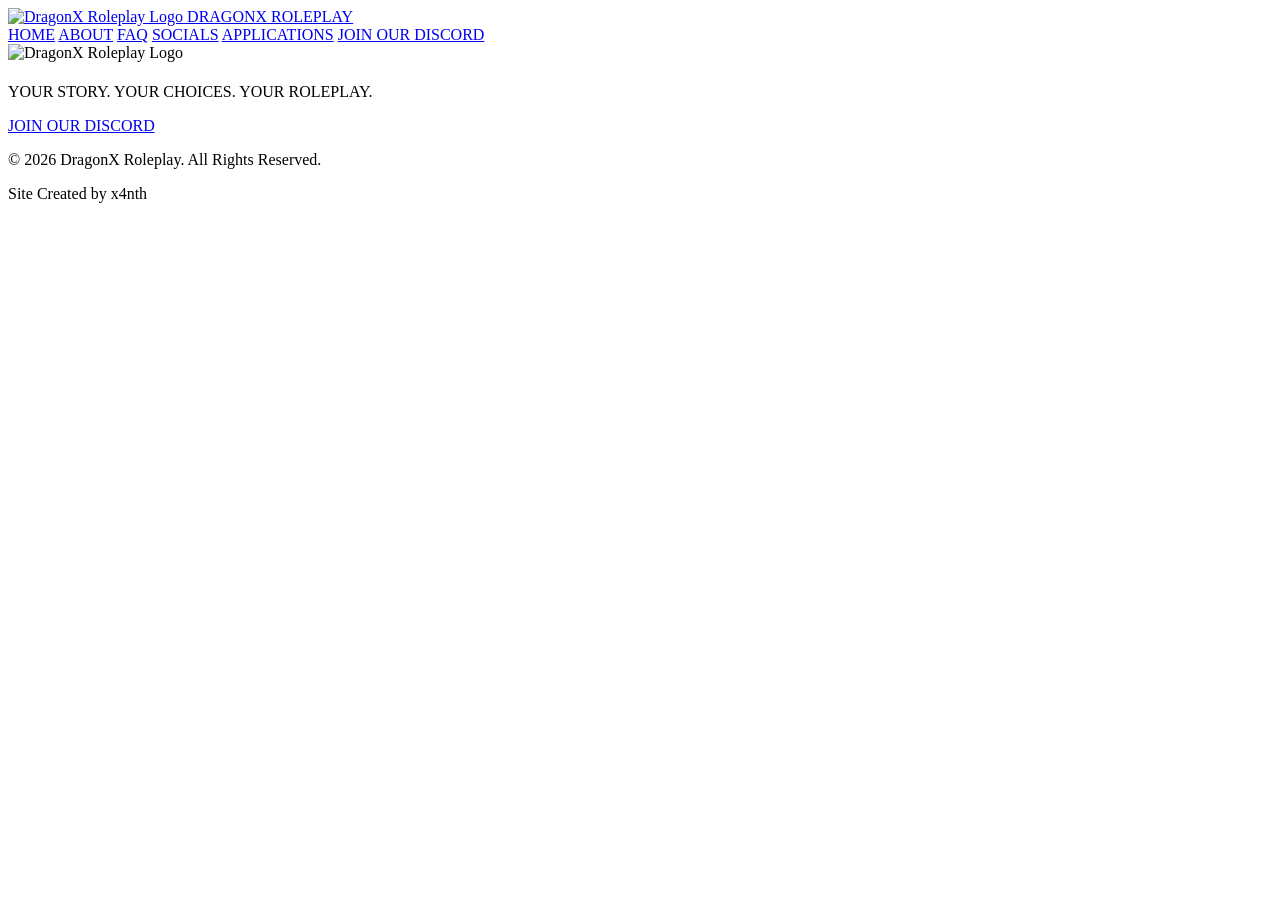
==== index.html @ 4330edc1 "Create index.html" ====
<!DOCTYPE html>
<html lang="en">
<head>
    <meta charset="UTF-8">
    <meta name="viewport" content="width=device-width, initial-scale=1.0">

    <title>DragonX Roleplay</title>

    <link rel="stylesheet" href="style.css">
</head>

<body>

    <!-- ================= NAVBAR ================= -->
    <header class="navbar">

        <div class="nav-left">
            <a href="index.html" class="brand">
                <img src="DragonX_main_logo(1).png" alt="DragonX Roleplay Logo">
                <span>DRAGONX ROLEPLAY</span>
            </a>
        </div>

        <nav class="nav-links">
            <a href="index.html" class="active">HOME</a>
            <a href="about.html">ABOUT</a>
            <a href="faq.html">FAQ</a>
            <a href="socials.html">SOCIALS</a>
            <a href="applications.html">APPLICATIONS</a>

            <a
                href="https://discord.gg/KAFXZauzkg"
                target="_blank"
                rel="noopener noreferrer"
                class="discord-nav"
            >
                JOIN OUR DISCORD
            </a>
        </nav>

    </header>


    <!-- ================= HOME ================= -->
    <main class="home">

        <div class="home-content">

            <!-- DragonX Logo -->
            <img
                src="DragonX_main_logo(1).png"
                alt="DragonX Roleplay Logo"
                class="home-logo"
            >

            <!-- Animated Welcome -->
            <h1 class="welcome-text">
                <span id="welcomeText"></span>
            </h1>

            <p class="home-description">
                YOUR STORY. YOUR CHOICES. YOUR ROLEPLAY.
            </p>

            <!-- Discord Button -->
            <a
                href="https://discord.gg/KAFXZauzkg"
                target="_blank"
                rel="noopener noreferrer"
                class="discord-button"
            >
                <span>JOIN OUR DISCORD</span>
            </a>

        </div>

    </main>


    <!-- ================= FOOTER ================= -->
    <footer class="footer">
        <p>© 2026 DragonX Roleplay. All Rights Reserved.</p>
        <p>Site Created by x4nth</p>
    </footer>


    <!-- ================= JAVASCRIPT ================= -->
    <script src="script.js"></script>

</body>
</html>
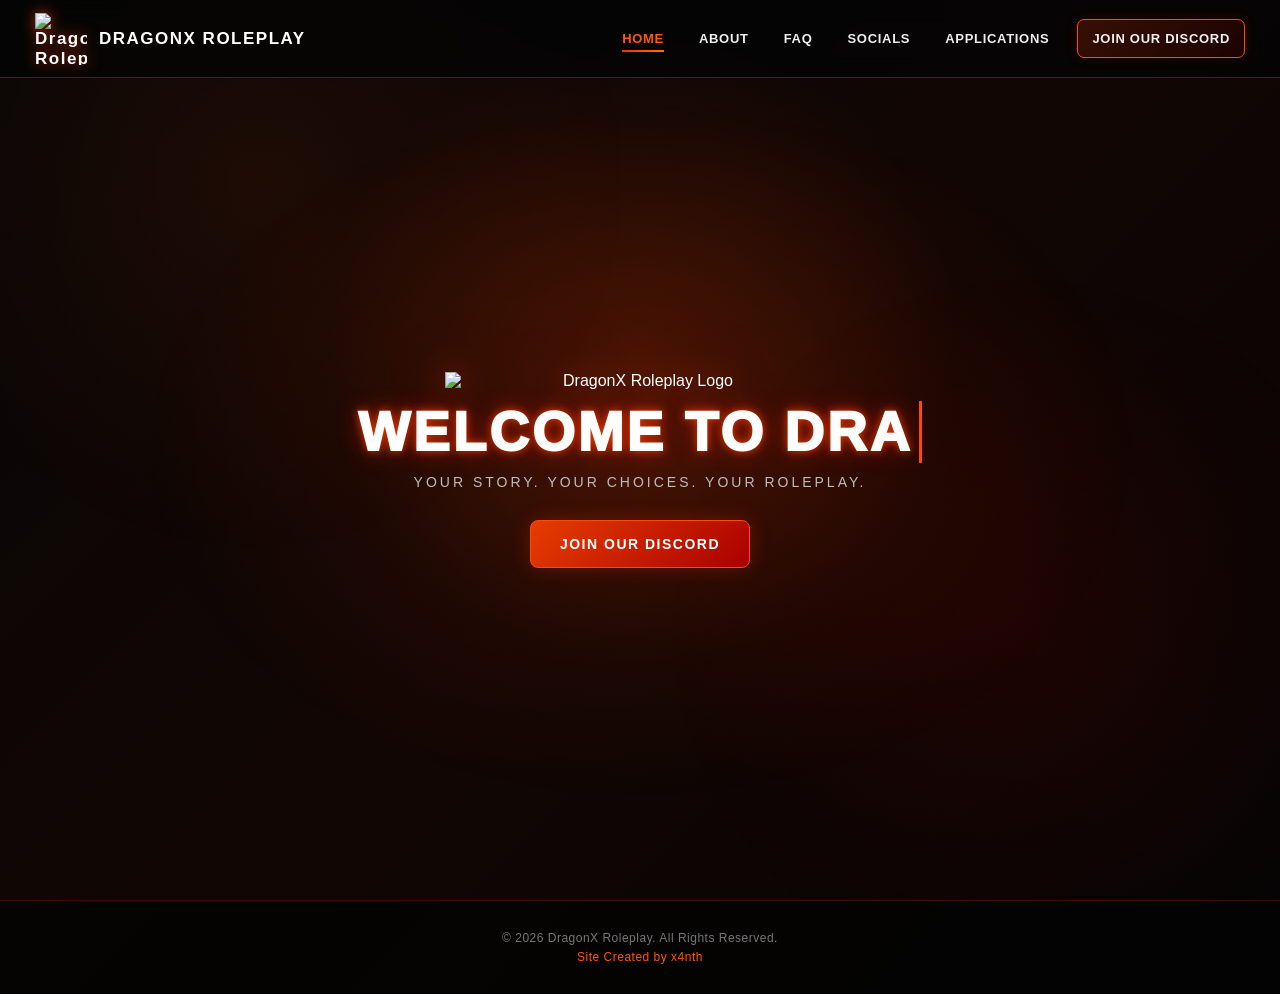
==== commit d62eb783: "Update index.html" ====
--- a/index.html
+++ b/index.html
@@ -12,21 +12,42 @@
 <body>
 
     <!-- ================= NAVBAR ================= -->
+
     <header class="navbar">
 
-        <div class="nav-left">
-            <a href="index.html" class="brand">
-                <img src="DragonX_main_logo(1).png" alt="DragonX Roleplay Logo">
-                <span>DRAGONX ROLEPLAY</span>
-            </a>
-        </div>
+        <a href="index.html" class="brand">
+
+            <img
+                src="dragonx-logo.png"
+                alt="DragonX Roleplay Logo"
+            >
+
+            <span>DRAGONX ROLEPLAY</span>
+
+        </a>
+
 
         <nav class="nav-links">
-            <a href="index.html" class="active">HOME</a>
-            <a href="about.html">ABOUT</a>
-            <a href="faq.html">FAQ</a>
-            <a href="socials.html">SOCIALS</a>
-            <a href="applications.html">APPLICATIONS</a>
+
+            <a href="index.html" class="active">
+                HOME
+            </a>
+
+            <a href="about.html">
+                ABOUT
+            </a>
+
+            <a href="faq.html">
+                FAQ
+            </a>
+
+            <a href="socials.html">
+                SOCIALS
+            </a>
+
+            <a href="applications.html">
+                APPLICATIONS
+            </a>
 
             <a
                 href="https://discord.gg/KAFXZauzkg"
@@ -36,40 +57,42 @@
             >
                 JOIN OUR DISCORD
             </a>
+
         </nav>
 
     </header>
 
 
     <!-- ================= HOME ================= -->
+
     <main class="home">
 
         <div class="home-content">
 
-            <!-- DragonX Logo -->
             <img
-                src="DragonX_main_logo(1).png"
+                src="dragonx-logo.png"
                 alt="DragonX Roleplay Logo"
                 class="home-logo"
             >
 
-            <!-- Animated Welcome -->
+
             <h1 class="welcome-text">
                 <span id="welcomeText"></span>
             </h1>
+
 
             <p class="home-description">
                 YOUR STORY. YOUR CHOICES. YOUR ROLEPLAY.
             </p>
 
-            <!-- Discord Button -->
+
             <a
                 href="https://discord.gg/KAFXZauzkg"
                 target="_blank"
                 rel="noopener noreferrer"
                 class="discord-button"
             >
-                <span>JOIN OUR DISCORD</span>
+                JOIN OUR DISCORD
             </a>
 
         </div>
@@ -78,13 +101,22 @@
 
 
     <!-- ================= FOOTER ================= -->
+
     <footer class="footer">
-        <p>© 2026 DragonX Roleplay. All Rights Reserved.</p>
-        <p>Site Created by x4nth</p>
+
+        <p>
+            © 2026 DragonX Roleplay. All Rights Reserved.
+        </p>
+
+        <p>
+            Site Created by x4nth
+        </p>
+
     </footer>
 
 
     <!-- ================= JAVASCRIPT ================= -->
+
     <script src="script.js"></script>
 
 </body>
--- a/style.css
+++ b/style.css
@@ -0,0 +1,1510 @@
+/* =========================================
+   DRAGONX ROLEPLAY
+   MAIN STYLE SHEET
+   ========================================= */
+
+
+/* =========================================
+   RESET
+   ========================================= */
+
+* {
+    margin: 0;
+    padding: 0;
+    box-sizing: border-box;
+}
+
+html {
+    scroll-behavior: smooth;
+}
+
+body {
+    min-height: 100vh;
+    font-family: Arial, Helvetica, sans-serif;
+    color: #ffffff;
+    background:
+        radial-gradient(circle at 50% 35%, rgba(255, 70, 0, 0.16), transparent 35%),
+        linear-gradient(135deg, #070707, #120604, #050505);
+    overflow-x: hidden;
+    opacity: 0;
+    transition: opacity 0.5s ease;
+}
+
+body.page-loaded {
+    opacity: 1;
+}
+
+body.page-exit {
+    opacity: 0;
+}
+
+
+/* =========================================
+   GLOBAL BACKGROUND
+   ========================================= */
+
+body::before {
+    content: "";
+    position: fixed;
+    inset: 0;
+    pointer-events: none;
+    z-index: -1;
+
+    background:
+        radial-gradient(
+            circle at 20% 20%,
+            rgba(255, 70, 0, 0.08),
+            transparent 30%
+        ),
+        radial-gradient(
+            circle at 80% 70%,
+            rgba(255, 0, 0, 0.07),
+            transparent 30%
+        );
+}
+
+
+/* =========================================
+   NAVBAR
+   ========================================= */
+
+.navbar {
+    position: fixed;
+    top: 0;
+    left: 0;
+
+    width: 100%;
+    min-height: 78px;
+
+    display: flex;
+    align-items: center;
+    justify-content: space-between;
+
+    padding: 10px 35px;
+
+    background: rgba(5, 5, 5, 0.88);
+    border-bottom: 1px solid rgba(255, 70, 0, 0.35);
+
+    backdrop-filter: blur(12px);
+
+    z-index: 1000;
+
+    transition:
+        background 0.3s ease,
+        box-shadow 0.3s ease;
+}
+
+.navbar.scrolled {
+    background: rgba(3, 3, 3, 0.97);
+
+    box-shadow:
+        0 5px 30px rgba(255, 50, 0, 0.15);
+}
+
+
+/* =========================================
+   BRAND
+   ========================================= */
+
+.brand {
+    display: flex;
+    align-items: center;
+    gap: 12px;
+
+    color: white;
+    text-decoration: none;
+
+    font-size: 17px;
+    font-weight: 900;
+    letter-spacing: 1.5px;
+}
+
+.brand img {
+    width: 52px;
+    height: 52px;
+
+    object-fit: contain;
+
+    filter:
+        drop-shadow(0 0 7px rgba(255, 60, 0, 0.7));
+
+    transition: transform 0.3s ease;
+}
+
+.brand:hover img {
+    transform: rotate(-4deg) scale(1.08);
+}
+
+
+/* =========================================
+   NAVIGATION LINKS
+   ========================================= */
+
+.nav-links {
+    display: flex;
+    align-items: center;
+    gap: 7px;
+}
+
+.nav-links a {
+    position: relative;
+
+    padding: 11px 14px;
+
+    color: #eeeeee;
+    text-decoration: none;
+
+    font-size: 13px;
+    font-weight: 800;
+    letter-spacing: 0.7px;
+
+    transition:
+        color 0.25s ease,
+        background 0.25s ease,
+        transform 0.25s ease;
+}
+
+.nav-links a::after {
+    content: "";
+
+    position: absolute;
+
+    left: 14px;
+    right: 14px;
+    bottom: 5px;
+
+    height: 2px;
+
+    background: linear-gradient(
+        90deg,
+        #ff2600,
+        #ff7300
+    );
+
+    transform: scaleX(0);
+    transform-origin: center;
+
+    transition: transform 0.25s ease;
+}
+
+.nav-links a:hover {
+    color: #ff6a00;
+}
+
+.nav-links a:hover::after,
+.nav-links a.active::after {
+    transform: scaleX(1);
+}
+
+.nav-links a.active {
+    color: #ff5a00;
+}
+
+
+/* =========================================
+   DISCORD NAV BUTTON
+   ========================================= */
+
+.discord-nav {
+    margin-left: 7px;
+
+    border: 1px solid #ff4b00;
+    border-radius: 7px;
+
+    background:
+        linear-gradient(
+            135deg,
+            rgba(255, 60, 0, 0.2),
+            rgba(180, 0, 0, 0.12)
+        );
+
+    box-shadow:
+        0 0 12px rgba(255, 50, 0, 0.15);
+}
+
+.discord-nav::after {
+    display: none;
+}
+
+.discord-nav:hover {
+    color: white !important;
+
+    background:
+        linear-gradient(
+            135deg,
+            #ff4b00,
+            #c90000
+        );
+
+    transform: translateY(-2px);
+
+    box-shadow:
+        0 0 20px rgba(255, 60, 0, 0.4);
+}
+
+
+/* =========================================
+   HOME
+   ========================================= */
+
+.home {
+    min-height: 100vh;
+
+    display: flex;
+    align-items: center;
+    justify-content: center;
+
+    padding: 120px 25px 80px;
+
+    text-align: center;
+
+    position: relative;
+}
+
+.home::before {
+    content: "";
+
+    position: absolute;
+    inset: 0;
+
+    background:
+        radial-gradient(
+            ellipse at center,
+            rgba(255, 60, 0, 0.13),
+            transparent 55%
+        );
+
+    pointer-events: none;
+}
+
+.home-content {
+    position: relative;
+    z-index: 1;
+
+    display: flex;
+    align-items: center;
+    flex-direction: column;
+}
+
+
+/* =========================================
+   HOME LOGO
+   ========================================= */
+
+.home-logo {
+    width: min(390px, 75vw);
+
+    max-height: 390px;
+
+    object-fit: contain;
+
+    filter:
+        drop-shadow(0 0 15px rgba(255, 50, 0, 0.55))
+        drop-shadow(0 0 45px rgba(255, 30, 0, 0.2));
+
+    animation: logoFloat 4s ease-in-out infinite;
+}
+
+@keyframes logoFloat {
+
+    0%,
+    100% {
+        transform: translateY(0);
+    }
+
+    50% {
+        transform: translateY(-10px);
+    }
+}
+
+
+/* =========================================
+   WELCOME TEXT
+   ========================================= */
+
+.welcome-text {
+    margin-top: 10px;
+
+    min-height: 58px;
+
+    color: white;
+
+    font-size: clamp(27px, 5vw, 55px);
+    font-weight: 950;
+
+    letter-spacing: 3px;
+
+    text-shadow:
+        0 0 8px rgba(255, 70, 0, 0.8),
+        0 0 25px rgba(255, 30, 0, 0.45);
+}
+
+#welcomeText {
+    border-right: 3px solid #ff4b00;
+
+    padding-right: 7px;
+
+    animation: cursorBlink 0.8s infinite;
+}
+
+@keyframes cursorBlink {
+
+    0%,
+    50% {
+        border-color: #ff4b00;
+    }
+
+    51%,
+    100% {
+        border-color: transparent;
+    }
+}
+
+
+/* =========================================
+   HOME DESCRIPTION
+   ========================================= */
+
+.home-description {
+    margin-top: 10px;
+
+    color: #bdbdbd;
+
+    font-size: 14px;
+    letter-spacing: 3px;
+}
+
+
+/* =========================================
+   BUTTONS
+   ========================================= */
+
+.discord-button {
+    position: relative;
+
+    display: inline-flex;
+    align-items: center;
+    justify-content: center;
+
+    margin-top: 30px;
+
+    min-width: 220px;
+    padding: 15px 28px;
+
+    color: white;
+    text-decoration: none;
+
+    border: 1px solid #ff4b00;
+    border-radius: 8px;
+
+    background:
+        linear-gradient(
+            135deg,
+            #e63d00,
+            #a90000
+        );
+
+    font-size: 14px;
+    font-weight: 900;
+    letter-spacing: 1.5px;
+
+    overflow: hidden;
+
+    box-shadow:
+        0 0 20px rgba(255, 50, 0, 0.25);
+
+    transition:
+        transform 0.25s ease,
+        box-shadow 0.25s ease;
+}
+
+.discord-button:hover {
+    transform: translateY(-4px) scale(1.03);
+
+    box-shadow:
+        0 0 20px rgba(255, 70, 0, 0.55),
+        0 0 50px rgba(255, 30, 0, 0.2);
+}
+
+.discord-button.clicked {
+    transform: scale(0.96);
+}
+
+
+/* =========================================
+   RIPPLE
+   ========================================= */
+
+.button-ripple {
+    position: absolute;
+
+    width: 10px;
+    height: 10px;
+
+    background: rgba(255, 255, 255, 0.4);
+
+    border-radius: 50%;
+
+    transform: translate(-50%, -50%);
+
+    animation: ripple 0.6s linear;
+
+    pointer-events: none;
+}
+
+@keyframes ripple {
+
+    from {
+        width: 10px;
+        height: 10px;
+        opacity: 0.8;
+    }
+
+    to {
+        width: 500px;
+        height: 500px;
+        opacity: 0;
+    }
+}
+
+
+/* =========================================
+   GENERAL PAGE CONTENT
+   ========================================= */
+
+.about-page,
+.faq-page,
+.socials-page,
+.applications-page {
+    min-height: 100vh;
+
+    padding:
+        150px
+        25px
+        100px;
+
+    display: flex;
+    justify-content: center;
+    align-items: flex-start;
+}
+
+.about-content,
+.faq-content,
+.socials-content,
+.applications-content {
+    width: min(950px, 100%);
+    text-align: center;
+}
+
+
+/* =========================================
+   PAGE TITLES
+   ========================================= */
+
+.about-content h1,
+.faq-content h1,
+.socials-content h1,
+.applications-content > h1 {
+    font-size: clamp(28px, 5vw, 48px);
+
+    font-weight: 950;
+
+    letter-spacing: 2px;
+
+    text-shadow:
+        0 0 12px rgba(255, 60, 0, 0.5);
+}
+
+.about-line,
+.faq-line,
+.socials-line,
+.applications-line {
+    width: 90px;
+    height: 3px;
+
+    margin: 20px auto 35px;
+
+    background:
+        linear-gradient(
+            90deg,
+            #ff2800,
+            #ff7500
+        );
+
+    box-shadow:
+        0 0 12px rgba(255, 70, 0, 0.7);
+}
+
+
+/* =========================================
+   ABOUT
+   ========================================= */
+
+.about-content {
+    padding: 55px 45px;
+
+    background:
+        linear-gradient(
+            145deg,
+            rgba(255, 55, 0, 0.07),
+            rgba(0, 0, 0, 0.65)
+        );
+
+    border: 1px solid rgba(255, 70, 0, 0.3);
+    border-radius: 15px;
+
+    box-shadow:
+        0 0 35px rgba(255, 40, 0, 0.08);
+}
+
+.about-content p {
+    max-width: 780px;
+
+    margin: 0 auto 22px;
+
+    color: #d0d0d0;
+
+    font-size: 18px;
+    line-height: 1.8;
+}
+
+
+/* =========================================
+   FAQ
+   ========================================= */
+
+.faq-content {
+    text-align: center;
+}
+
+.faq-item {
+    margin-bottom: 13px;
+
+    text-align: left;
+
+    border: 1px solid rgba(255, 70, 0, 0.3);
+    border-radius: 10px;
+
+    overflow: hidden;
+
+    background: rgba(10, 10, 10, 0.75);
+
+    transition:
+        border-color 0.25s ease,
+        box-shadow 0.25s ease;
+}
+
+.faq-item:hover {
+    border-color: rgba(255, 80, 0, 0.7);
+}
+
+.faq-item.open {
+    box-shadow:
+        0 0 20px rgba(255, 50, 0, 0.12);
+}
+
+.faq-question {
+    width: 100%;
+
+    display: flex;
+    align-items: center;
+    justify-content: space-between;
+
+    padding: 20px;
+
+    border: 0;
+
+    background: transparent;
+
+    color: white;
+
+    font-size: 16px;
+    font-weight: 800;
+
+    text-align: left;
+
+    cursor: pointer;
+}
+
+.faq-question span {
+    color: #ff5a00;
+
+    font-size: 25px;
+
+    transition: transform 0.25s ease;
+}
+
+.faq-item.open .faq-question span {
+    transform: rotate(180deg);
+}
+
+.faq-answer {
+    max-height: 0;
+
+    overflow: hidden;
+
+    transition:
+        max-height 0.35s ease;
+}
+
+.faq-answer p {
+    padding: 0 20px 20px;
+
+    color: #bdbdbd;
+
+    line-height: 1.7;
+}
+
+
+/* =========================================
+   SOCIALS
+   ========================================= */
+
+.socials-description {
+    max-width: 650px;
+
+    margin: 0 auto 35px;
+
+    color: #aaa;
+
+    line-height: 1.7;
+}
+
+.social-card {
+    display: flex;
+    align-items: center;
+
+    width: min(650px, 100%);
+
+    margin: 15px auto;
+
+    padding: 20px 25px;
+
+    color: white;
+    text-decoration: none;
+
+    border: 1px solid rgba(255, 70, 0, 0.3);
+    border-radius: 12px;
+
+    background:
+        linear-gradient(
+            110deg,
+            rgba(255, 50, 0, 0.08),
+            rgba(0, 0, 0, 0.65)
+        );
+
+    transition:
+        transform 0.25s ease,
+        border-color 0.25s ease,
+        box-shadow 0.25s ease;
+}
+
+.social-card:hover {
+    transform: translateX(7px);
+
+    border-color: #ff5500;
+
+    box-shadow:
+        0 0 25px rgba(255, 50, 0, 0.2);
+}
+
+.social-icon {
+    width: 55px;
+    height: 55px;
+
+    display: flex;
+    align-items: center;
+    justify-content: center;
+
+    margin-right: 18px;
+
+    border-radius: 12px;
+
+    background:
+        linear-gradient(
+            135deg,
+            #ff4b00,
+            #b40000
+        );
+
+    box-shadow:
+        0 0 18px rgba(255, 50, 0, 0.25);
+}
+
+.social-icon svg {
+    width: 28px;
+    height: 28px;
+
+    fill: white;
+}
+
+.discord-symbol {
+    font-size: 25px;
+    font-weight: 950;
+}
+
+.social-info {
+    flex: 1;
+    text-align: left;
+}
+
+.social-info h2 {
+    font-size: 16px;
+    letter-spacing: 1px;
+}
+
+.social-info p {
+    margin-top: 5px;
+
+    color: #999;
+
+    font-size: 13px;
+}
+
+.social-arrow {
+    color: #ff5a00;
+
+    font-size: 25px;
+}
+
+
+/* =========================================
+   APPLICATIONS
+   ========================================= */
+
+.application-warning {
+    max-width: 850px;
+
+    margin: 0 auto 25px;
+
+    padding: 25px;
+
+    text-align: left;
+
+    border: 1px solid #ff4b00;
+    border-left: 5px solid #ff2600;
+    border-radius: 10px;
+
+    background:
+        linear-gradient(
+            135deg,
+            rgba(255, 50, 0, 0.13),
+            rgba(20, 5, 3, 0.9)
+        );
+
+    box-shadow:
+        0 0 25px rgba(255, 50, 0, 0.1);
+}
+
+.warning-title {
+    display: flex;
+    align-items: center;
+    gap: 10px;
+
+    margin-bottom: 15px;
+
+    color: #ff6500;
+
+    font-size: 22px;
+    font-weight: 950;
+}
+
+.warning-icon {
+    font-size: 25px;
+}
+
+.application-warning p {
+    margin-top: 10px;
+
+    color: #ddd;
+
+    line-height: 1.7;
+}
+
+
+/* =========================================
+   APPLICATION BUTTON
+   ========================================= */
+
+.application-main-button,
+.private-chat-button {
+    padding: 15px 30px;
+
+    border: 1px solid #ff4b00;
+    border-radius: 8px;
+
+    color: white;
+
+    background:
+        linear-gradient(
+            135deg,
+            #e83f00,
+            #a90000
+        );
+
+    font-size: 14px;
+    font-weight: 900;
+    letter-spacing: 1px;
+
+    cursor: pointer;
+
+    box-shadow:
+        0 0 18px rgba(255, 50, 0, 0.2);
+
+    transition:
+        transform 0.25s ease,
+        box-shadow 0.25s ease;
+}
+
+.application-main-button:hover,
+.private-chat-button:hover {
+    transform: translateY(-3px);
+
+    box-shadow:
+        0 0 25px rgba(255, 60, 0, 0.45);
+}
+
+
+/* =========================================
+   ROLE SELECTION
+   ========================================= */
+
+.role-selection {
+    max-width: 850px;
+
+    margin: 30px auto;
+
+    padding: 30px;
+
+    border: 1px solid rgba(255, 70, 0, 0.35);
+    border-radius: 12px;
+
+    background: rgba(8, 8, 8, 0.85);
+}
+
+.role-selection h2 {
+    margin-bottom: 10px;
+}
+
+.role-selection p {
+    color: #aaa;
+}
+
+.role-buttons {
+    display: grid;
+
+    grid-template-columns: repeat(2, 1fr);
+
+    gap: 15px;
+
+    margin-top: 25px;
+}
+
+.role-button {
+    padding: 17px;
+
+    border: 1px solid rgba(255, 70, 0, 0.4);
+    border-radius: 8px;
+
+    color: white;
+
+    background: #111;
+
+    font-weight: 900;
+
+    cursor: pointer;
+
+    transition:
+        background 0.25s ease,
+        transform 0.25s ease,
+        border-color 0.25s ease;
+}
+
+.role-button:hover {
+    background:
+        linear-gradient(
+            135deg,
+            #e53f00,
+            #a60000
+        );
+
+    border-color: #ff5a00;
+
+    transform: translateY(-3px);
+}
+
+
+/* =========================================
+   APPLICATION FORM
+   ========================================= */
+
+.application-form {
+    max-width: 850px;
+
+    margin: 30px auto;
+
+    padding: 35px;
+
+    text-align: left;
+
+    border: 1px solid rgba(255, 70, 0, 0.35);
+    border-radius: 12px;
+
+    background: rgba(8, 8, 8, 0.9);
+}
+
+.application-form h2 {
+    margin-bottom: 20px;
+
+    text-align: center;
+}
+
+.selected-role {
+    margin-bottom: 25px;
+
+    padding: 13px;
+
+    border-radius: 7px;
+
+    background: rgba(255, 60, 0, 0.08);
+
+    color: #aaa;
+}
+
+.selected-role strong {
+    color: #ff6200;
+}
+
+.application-form label {
+    display: block;
+
+    margin-bottom: 10px;
+
+    font-weight: 800;
+}
+
+.application-form textarea,
+.chat-input-area textarea {
+    width: 100%;
+
+    resize: vertical;
+
+    padding: 15px;
+
+    border: 1px solid rgba(255, 70, 0, 0.3);
+    border-radius: 8px;
+
+    outline: none;
+
+    color: white;
+
+    background: #0d0d0d;
+
+    font-family: inherit;
+
+    transition:
+        border-color 0.25s ease,
+        box-shadow 0.25s ease;
+}
+
+.application-form textarea:focus,
+.chat-input-area textarea:focus {
+    border-color: #ff5500;
+
+    box-shadow:
+        0 0 15px rgba(255, 60, 0, 0.15);
+}
+
+.private-chat-info {
+    margin: 25px 0;
+
+    padding: 20px;
+
+    border-left: 3px solid #ff4b00;
+
+    background: rgba(255, 50, 0, 0.05);
+}
+
+.private-chat-info h3 {
+    color: #ff5c00;
+
+    margin-bottom: 8px;
+}
+
+.private-chat-info p {
+    margin-top: 7px;
+
+    color: #aaa;
+
+    line-height: 1.6;
+}
+
+
+/* =========================================
+   PRIVATE CHAT
+   ========================================= */
+
+.private-chat {
+    max-width: 850px;
+
+    margin: 30px auto;
+
+    overflow: hidden;
+
+    text-align: left;
+
+    border: 1px solid #ff4b00;
+    border-radius: 12px;
+
+    background: #080808;
+
+    box-shadow:
+        0 0 35px rgba(255, 50, 0, 0.15);
+}
+
+.private-chat-header {
+    display: flex;
+    align-items: center;
+    justify-content: space-between;
+
+    padding: 18px 20px;
+
+    border-bottom: 1px solid rgba(255, 70, 0, 0.3);
+
+    background:
+        linear-gradient(
+            90deg,
+            rgba(255, 50, 0, 0.12),
+            transparent
+        );
+}
+
+.private-chat-header h2 {
+    font-size: 16px;
+}
+
+.close-chat {
+    width: 35px;
+    height: 35px;
+
+    border: 1px solid rgba(255, 70, 0, 0.4);
+    border-radius: 6px;
+
+    color: white;
+
+    background: #111;
+
+    font-size: 25px;
+
+    cursor: pointer;
+}
+
+.close-chat:hover {
+    background: #b90000;
+}
+
+.chat-messages {
+    min-height: 300px;
+    max-height: 450px;
+
+    overflow-y: auto;
+
+    padding: 20px;
+}
+
+.chat-message {
+    max-width: 80%;
+
+    margin-bottom: 15px;
+
+    padding: 12px 15px;
+
+    border-radius: 10px;
+
+    background: #151515;
+}
+
+.chat-message strong {
+    color: #ff6200;
+
+    font-size: 13px;
+}
+
+.chat-message p {
+    margin-top: 6px;
+
+    color: #ddd;
+
+    line-height: 1.5;
+}
+
+.user-message {
+    margin-left: auto;
+
+    border-right: 3px solid #ff4b00;
+}
+
+.staff-message {
+    border-left: 3px solid #ff4b00;
+}
+
+.chat-input-area {
+    padding: 15px;
+
+    border-top: 1px solid rgba(255, 70, 0, 0.25);
+}
+
+.chat-controls {
+    display: flex;
+
+    align-items: center;
+    justify-content: flex-end;
+
+    gap: 10px;
+
+    margin-top: 10px;
+}
+
+.photo-button,
+.send-button {
+    padding: 10px 16px;
+
+    border: 1px solid rgba(255, 70, 0, 0.5);
+    border-radius: 6px;
+
+    color: white;
+
+    background: #111;
+
+    font-size: 12px;
+    font-weight: 800;
+
+    cursor: pointer;
+
+    transition: 0.25s ease;
+}
+
+.photo-button:hover,
+.send-button:hover {
+    background: #d83c00;
+
+    border-color: #ff5a00;
+}
+
+
+/* =========================================
+   LOADING SCREEN
+   ========================================= */
+
+#loading-screen {
+    position: fixed;
+
+    inset: 0;
+
+    z-index: 9999;
+
+    display: flex;
+    align-items: center;
+    justify-content: center;
+    flex-direction: column;
+
+    gap: 20px;
+
+    background:
+        radial-gradient(
+            circle,
+            rgba(255, 60, 0, 0.14),
+            #030303 65%
+        );
+
+    transition:
+        opacity 0.7s ease,
+        visibility 0.7s ease;
+}
+
+#loading-screen.loaded {
+    opacity: 0;
+    visibility: hidden;
+}
+
+.loading-logo {
+    width: 170px;
+
+    object-fit: contain;
+
+    animation: loadingSpin 2s linear infinite;
+
+    filter:
+        drop-shadow(0 0 15px rgba(255, 60, 0, 0.7));
+}
+
+@keyframes loadingSpin {
+
+    from {
+        transform: rotate(0deg);
+    }
+
+    to {
+        transform: rotate(360deg);
+    }
+}
+
+.loading-text {
+    color: #ff5a00;
+
+    font-size: 14px;
+    font-weight: 900;
+
+    letter-spacing: 5px;
+}
+
+.loading-text span {
+    animation: loadingDots 1.2s infinite;
+}
+
+.loading-text span:nth-child(2) {
+    animation-delay: 0.2s;
+}
+
+.loading-text span:nth-child(3) {
+    animation-delay: 0.4s;
+}
+
+@keyframes loadingDots {
+
+    0%,
+    20% {
+        opacity: 0;
+    }
+
+    50%,
+    100% {
+        opacity: 1;
+    }
+}
+
+
+/* =========================================
+   HIDDEN
+   ========================================= */
+
+.hidden {
+    display: none !important;
+}
+
+
+/* =========================================
+   FOOTER
+   ========================================= */
+
+.footer {
+    width: 100%;
+
+    padding: 25px 20px;
+
+    text-align: center;
+
+    border-top: 1px solid rgba(255, 70, 0, 0.2);
+
+    background: rgba(3, 3, 3, 0.8);
+}
+
+.footer p {
+    margin: 5px 0;
+
+    color: #777;
+
+    font-size: 12px;
+    letter-spacing: 0.5px;
+}
+
+.footer p:last-child {
+    color: #ff5a00;
+}
+
+
+/* =========================================
+   MOBILE MENU
+   ========================================= */
+
+.mobile-menu-button {
+    display: none;
+
+    width: 42px;
+    height: 42px;
+
+    border: 1px solid rgba(255, 70, 0, 0.5);
+    border-radius: 7px;
+
+    color: white;
+
+    background: #111;
+
+    font-size: 22px;
+
+    cursor: pointer;
+}
+
+
+/* =========================================
+   RESPONSIVE
+   ========================================= */
+
+@media (max-width: 1000px) {
+
+    .navbar {
+        padding: 10px 20px;
+    }
+
+    .brand span {
+        display: none;
+    }
+
+    .nav-links {
+        gap: 2px;
+    }
+
+    .nav-links a {
+        padding: 10px 8px;
+
+        font-size: 11px;
+    }
+
+}
+
+
+@media (max-width: 750px) {
+
+    .navbar {
+        min-height: 68px;
+    }
+
+    .brand img {
+        width: 46px;
+        height: 46px;
+    }
+
+    .mobile-menu-button {
+        display: block;
+    }
+
+    .nav-links {
+        position: absolute;
+
+        top: 68px;
+        left: 0;
+
+        width: 100%;
+
+        display: none;
+        flex-direction: column;
+        align-items: stretch;
+
+        padding: 12px;
+
+        background: rgba(5, 5, 5, 0.98);
+
+        border-bottom: 1px solid rgba(255, 70, 0, 0.3);
+    }
+
+    .nav-links.mobile-open {
+        display: flex;
+    }
+
+    .nav-links a {
+        width: 100%;
+
+        padding: 14px;
+
+        text-align: center;
+    }
+
+    .discord-nav {
+        margin-left: 0;
+    }
+
+    .home {
+        padding-top: 110px;
+    }
+
+    .home-logo {
+        width: min(300px, 80vw);
+    }
+
+    .welcome-text {
+        font-size: clamp(23px, 7vw, 40px);
+        letter-spacing: 1px;
+    }
+
+    .home-description {
+        font-size: 11px;
+        letter-spacing: 1.5px;
+    }
+
+    .about-page,
+    .faq-page,
+    .socials-page,
+    .applications-page {
+        padding:
+            110px
+            15px
+            70px;
+    }
+
+    .about-content {
+        padding: 35px 20px;
+    }
+
+    .about-content p {
+        font-size: 16px;
+    }
+
+    .role-buttons {
+        grid-template-columns: 1fr;
+    }
+
+    .application-form {
+        padding: 25px 18px;
+    }
+
+    .chat-message {
+        max-width: 92%;
+    }
+
+}
+
+
+@media (max-width: 450px) {
+
+    .home-logo {
+        width: 240px;
+    }
+
+    .welcome-text {
+        font-size: 24px;
+    }
+
+    .discord-button {
+        min-width: 190px;
+        padding: 13px 20px;
+    }
+
+    .social-card {
+        padding: 15px;
+    }
+
+    .social-icon {
+        width: 45px;
+        height: 45px;
+        margin-right: 12px;
+    }
+
+    .social-info h2 {
+        font-size: 14px;
+    }
+
+    .social-info p {
+        font-size: 11px;
+    }
+
+}
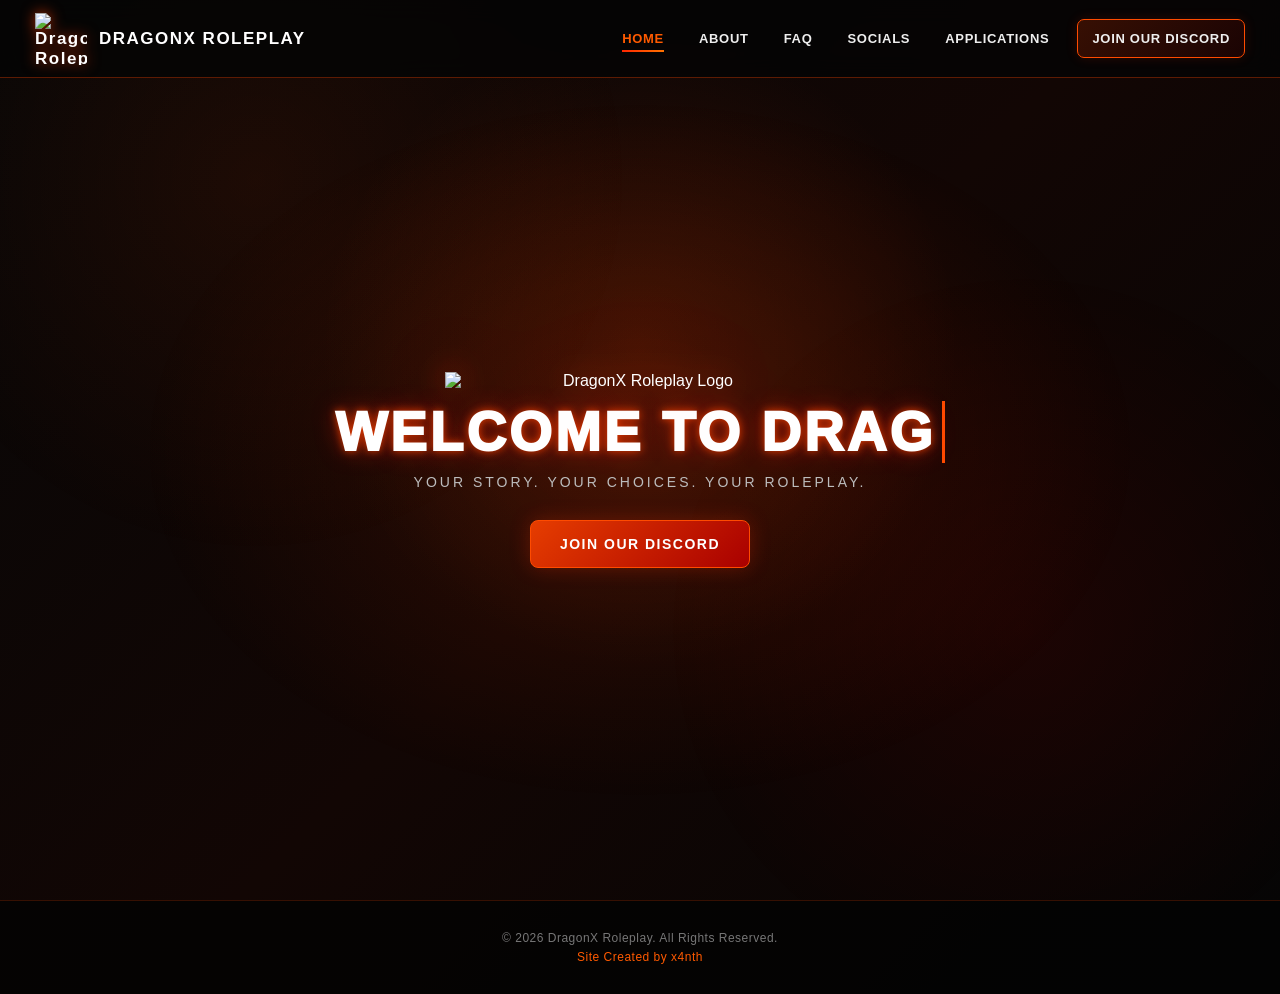
==== commit a68b94d6: "Update index.html" ====
--- a/index.html
+++ b/index.html
@@ -11,113 +11,72 @@
 
 <body>
 
-    <!-- ================= NAVBAR ================= -->
+<header class="navbar">
 
-    <header class="navbar">
+    <a href="index.html" class="brand">
+        <img src="dragonx-logo.png" alt="DragonX Roleplay Logo">
+        <span>DRAGONX ROLEPLAY</span>
+    </a>
 
-        <a href="index.html" class="brand">
+    <nav class="nav-links">
+        <a href="index.html" class="active">HOME</a>
+        <a href="about.html">ABOUT</a>
+        <a href="faq.html">FAQ</a>
+        <a href="socials.html">SOCIALS</a>
+        <a href="applications.html">APPLICATIONS</a>
 
-            <img
-                src="dragonx-logo.png"
-                alt="DragonX Roleplay Logo"
-            >
+        <a
+            href="https://discord.gg/KAFXZauzkg"
+            target="_blank"
+            rel="noopener noreferrer"
+            class="discord-nav"
+        >
+            JOIN OUR DISCORD
+        </a>
+    </nav>
 
-            <span>DRAGONX ROLEPLAY</span>
+</header>
 
+
+<main class="home">
+
+    <div class="home-content">
+
+        <img
+            src="dragonx-logo.png"
+            alt="DragonX Roleplay Logo"
+            class="home-logo"
+        >
+
+        <h1 class="welcome-text">
+            <span id="welcomeText"></span>
+        </h1>
+
+        <p class="home-description">
+            YOUR STORY. YOUR CHOICES. YOUR ROLEPLAY.
+        </p>
+
+        <a
+            href="https://discord.gg/KAFXZauzkg"
+            target="_blank"
+            rel="noopener noreferrer"
+            class="discord-button"
+        >
+            JOIN OUR DISCORD
         </a>
 
+    </div>
 
-        <nav class="nav-links">
-
-            <a href="index.html" class="active">
-                HOME
-            </a>
-
-            <a href="about.html">
-                ABOUT
-            </a>
-
-            <a href="faq.html">
-                FAQ
-            </a>
-
-            <a href="socials.html">
-                SOCIALS
-            </a>
-
-            <a href="applications.html">
-                APPLICATIONS
-            </a>
-
-            <a
-                href="https://discord.gg/KAFXZauzkg"
-                target="_blank"
-                rel="noopener noreferrer"
-                class="discord-nav"
-            >
-                JOIN OUR DISCORD
-            </a>
-
-        </nav>
-
-    </header>
+</main>
 
 
-    <!-- ================= HOME ================= -->
-
-    <main class="home">
-
-        <div class="home-content">
-
-            <img
-                src="dragonx-logo.png"
-                alt="DragonX Roleplay Logo"
-                class="home-logo"
-            >
+<footer class="footer">
+    <p>© 2026 DragonX Roleplay. All Rights Reserved.</p>
+    <p>Site Created by x4nth</p>
+</footer>
 
 
-            <h1 class="welcome-text">
-                <span id="welcomeText"></span>
-            </h1>
-
-
-            <p class="home-description">
-                YOUR STORY. YOUR CHOICES. YOUR ROLEPLAY.
-            </p>
-
-
-            <a
-                href="https://discord.gg/KAFXZauzkg"
-                target="_blank"
-                rel="noopener noreferrer"
-                class="discord-button"
-            >
-                JOIN OUR DISCORD
-            </a>
-
-        </div>
-
-    </main>
-
-
-    <!-- ================= FOOTER ================= -->
-
-    <footer class="footer">
-
-        <p>
-            © 2026 DragonX Roleplay. All Rights Reserved.
-        </p>
-
-        <p>
-            Site Created by x4nth
-        </p>
-
-    </footer>
-
-
-    <!-- ================= JAVASCRIPT ================= -->
-
-    <script src="script.js"></script>
+<script src="script.js"></script>
 
 </body>
 </html>
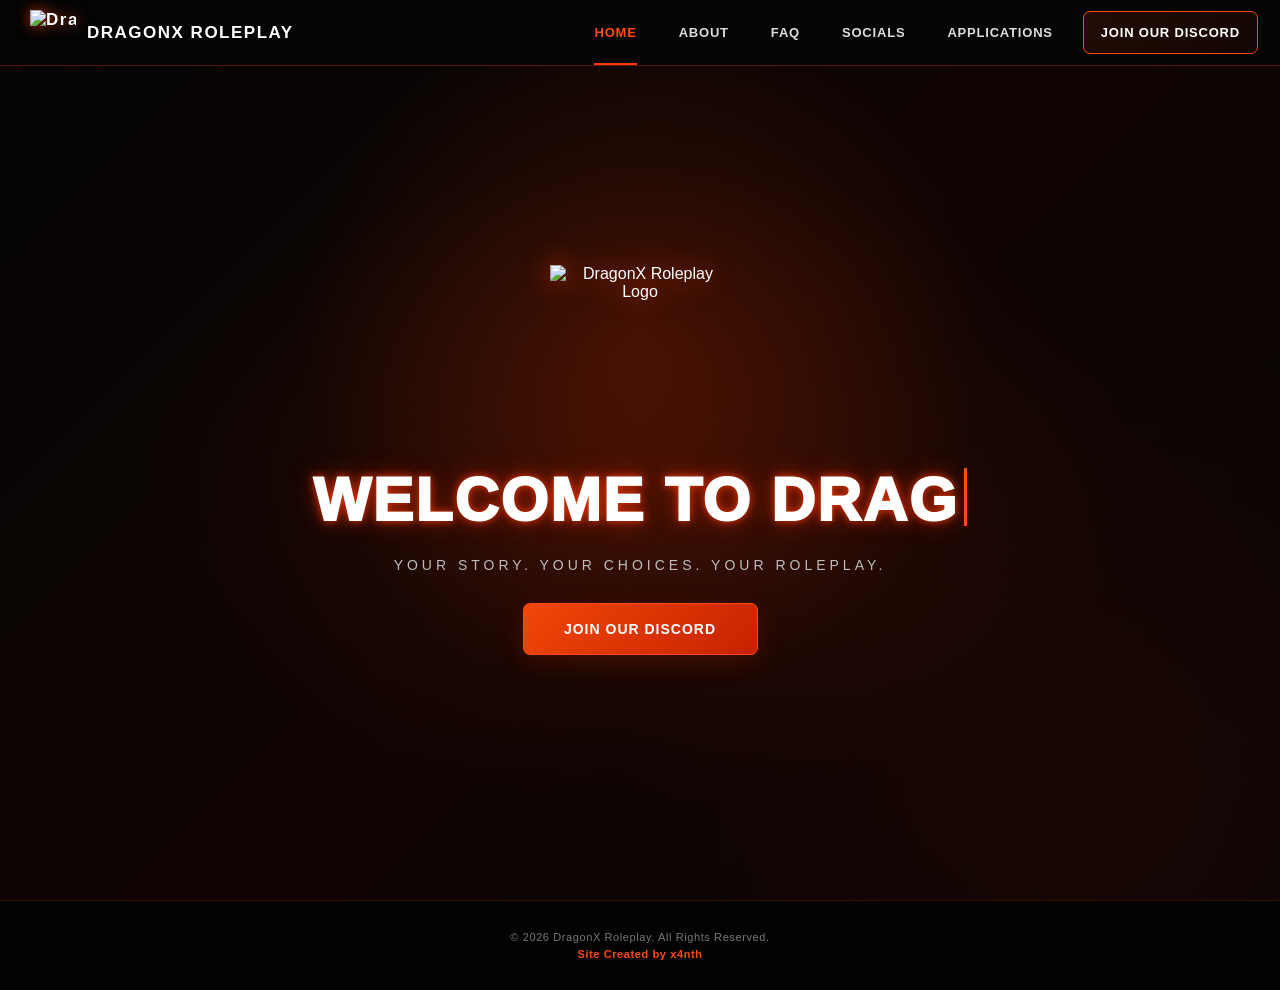
==== commit bc5983e7: "Update index.html" ====
--- a/index.html
+++ b/index.html
@@ -14,7 +14,7 @@
 <header class="navbar">
 
     <a href="index.html" class="brand">
-        <img src="dragonx-logo.png" alt="DragonX Roleplay Logo">
+        <img src="images/DragonX_main_logo.png" alt="DragonX Roleplay Logo">
         <span>DRAGONX ROLEPLAY</span>
     </a>
 
@@ -43,7 +43,7 @@
     <div class="home-content">
 
         <img
-            src="dragonx-logo.png"
+            src="images/DragonX_main_logo.png"
             alt="DragonX Roleplay Logo"
             class="home-logo"
         >
--- a/style.css
+++ b/style.css
@@ -1,12 +1,12 @@
-/* =========================================
+/* =========================================================
    DRAGONX ROLEPLAY
    MAIN STYLE SHEET
-   ========================================= */
-
-
-/* =========================================
+   ========================================================= */
+
+
+/* =========================================================
    RESET
-   ========================================= */
+   ========================================================= */
 
 * {
     margin: 0;
@@ -20,70 +20,84 @@
 
 body {
     min-height: 100vh;
-    font-family: Arial, Helvetica, sans-serif;
+
+    font-family:
+        Arial,
+        Helvetica,
+        sans-serif;
+
     color: #ffffff;
-    background:
-        radial-gradient(circle at 50% 35%, rgba(255, 70, 0, 0.16), transparent 35%),
-        linear-gradient(135deg, #070707, #120604, #050505);
-    overflow-x: hidden;
-    opacity: 0;
-    transition: opacity 0.5s ease;
-}
-
-body.page-loaded {
-    opacity: 1;
-}
-
-body.page-exit {
-    opacity: 0;
-}
-
-
-/* =========================================
-   GLOBAL BACKGROUND
-   ========================================= */
-
-body::before {
-    content: "";
-    position: fixed;
-    inset: 0;
-    pointer-events: none;
-    z-index: -1;
 
     background:
         radial-gradient(
-            circle at 20% 20%,
-            rgba(255, 70, 0, 0.08),
-            transparent 30%
+            circle at 50% 35%,
+            rgba(255, 65, 0, 0.18),
+            transparent 38%
         ),
         radial-gradient(
-            circle at 80% 70%,
-            rgba(255, 0, 0, 0.07),
-            transparent 30%
-        );
-}
-
-
-/* =========================================
+            circle at 85% 80%,
+            rgba(180, 25, 0, 0.10),
+            transparent 35%
+        ),
+        linear-gradient(
+            135deg,
+            #050505 0%,
+            #100403 50%,
+            #050505 100%
+        );
+
+    overflow-x: hidden;
+}
+
+
+/* =========================================================
+   GLOBAL
+   ========================================================= */
+
+a {
+    color: inherit;
+    text-decoration: none;
+}
+
+button,
+input,
+textarea {
+    font-family: inherit;
+}
+
+button {
+    cursor: pointer;
+}
+
+::selection {
+    background: #ff3d00;
+    color: #ffffff;
+}
+
+
+/* =========================================================
    NAVBAR
-   ========================================= */
+   ========================================================= */
 
 .navbar {
     position: fixed;
+
     top: 0;
     left: 0;
 
     width: 100%;
-    min-height: 78px;
+    height: 66px;
 
     display: flex;
     align-items: center;
     justify-content: space-between;
 
-    padding: 10px 35px;
-
-    background: rgba(5, 5, 5, 0.88);
-    border-bottom: 1px solid rgba(255, 70, 0, 0.35);
+    padding: 0 22px 0 30px;
+
+    background: rgba(5, 5, 5, 0.94);
+
+    border-bottom:
+        1px solid rgba(255, 55, 0, 0.35);
 
     backdrop-filter: blur(12px);
 
@@ -95,214 +109,300 @@
 }
 
 .navbar.scrolled {
-    background: rgba(3, 3, 3, 0.97);
+    background: rgba(3, 3, 3, 0.98);
 
     box-shadow:
-        0 5px 30px rgba(255, 50, 0, 0.15);
-}
-
-
-/* =========================================
+        0 5px 30px rgba(0, 0, 0, 0.45);
+}
+
+
+/* =========================================================
    BRAND
-   ========================================= */
+   ========================================================= */
 
 .brand {
     display: flex;
+
     align-items: center;
-    gap: 12px;
-
-    color: white;
-    text-decoration: none;
+
+    gap: 11px;
+
+    min-width: 0;
+
+    color: #ffffff;
 
     font-size: 17px;
     font-weight: 900;
+
     letter-spacing: 1.5px;
+
+    white-space: nowrap;
 }
 
 .brand img {
-    width: 52px;
-    height: 52px;
+    width: 46px;
+    height: 46px;
+
+    display: block;
 
     object-fit: contain;
 
+    flex-shrink: 0;
+
     filter:
-        drop-shadow(0 0 7px rgba(255, 60, 0, 0.7));
-
-    transition: transform 0.3s ease;
+        drop-shadow(
+            0 0 7px rgba(255, 60, 0, 0.75)
+        );
+
+    transition:
+        transform 0.3s ease,
+        filter 0.3s ease;
 }
 
 .brand:hover img {
-    transform: rotate(-4deg) scale(1.08);
-}
-
-
-/* =========================================
-   NAVIGATION LINKS
-   ========================================= */
+    transform: scale(1.08) rotate(-2deg);
+
+    filter:
+        drop-shadow(
+            0 0 13px rgba(255, 70, 0, 0.95)
+        );
+}
+
+
+/* =========================================================
+   NAV LINKS
+   ========================================================= */
 
 .nav-links {
     display: flex;
+
     align-items: center;
-    gap: 7px;
-}
-
-.nav-links a {
+
+    gap: 8px;
+
+    height: 100%;
+}
+
+.nav-links > a {
     position: relative;
 
-    padding: 11px 14px;
-
-    color: #eeeeee;
-    text-decoration: none;
+    display: flex;
+
+    align-items: center;
+    justify-content: center;
+
+    height: 100%;
+
+    padding: 0 17px;
+
+    color: #dddddd;
 
     font-size: 13px;
     font-weight: 800;
-    letter-spacing: 0.7px;
+
+    letter-spacing: 0.8px;
 
     transition:
         color 0.25s ease,
-        background 0.25s ease,
+        background 0.25s ease;
+}
+
+.nav-links > a:hover {
+    color: #ff4a12;
+}
+
+.nav-links > a::after {
+    content: "";
+
+    position: absolute;
+
+    left: 17px;
+    right: 17px;
+
+    bottom: 0;
+
+    height: 2px;
+
+    background: #ff3d00;
+
+    transform: scaleX(0);
+
+    transform-origin: center;
+
+    transition:
         transform 0.25s ease;
 }
 
-.nav-links a::after {
-    content: "";
-
-    position: absolute;
-
-    left: 14px;
-    right: 14px;
-    bottom: 5px;
-
-    height: 2px;
-
-    background: linear-gradient(
-        90deg,
-        #ff2600,
-        #ff7300
-    );
-
-    transform: scaleX(0);
-    transform-origin: center;
-
-    transition: transform 0.25s ease;
-}
-
-.nav-links a:hover {
-    color: #ff6a00;
-}
-
-.nav-links a:hover::after,
-.nav-links a.active::after {
+.nav-links > a:hover::after,
+.nav-links > a.active::after {
     transform: scaleX(1);
 }
 
-.nav-links a.active {
-    color: #ff5a00;
-}
-
-
-/* =========================================
+.nav-links > a.active {
+    color: #ff4a12;
+}
+
+
+/* =========================================================
    DISCORD NAV BUTTON
-   ========================================= */
+   ========================================================= */
 
 .discord-nav {
-    margin-left: 7px;
-
-    border: 1px solid #ff4b00;
+    margin-left: 5px;
+
+    height: 43px !important;
+
+    padding: 0 17px !important;
+
+    border: 1px solid #ff480e;
+
     border-radius: 7px;
 
     background:
         linear-gradient(
             135deg,
-            rgba(255, 60, 0, 0.2),
-            rgba(180, 0, 0, 0.12)
-        );
+            rgba(255, 65, 0, 0.12),
+            rgba(120, 15, 0, 0.12)
+        );
+
+    color: #ffffff !important;
 
     box-shadow:
-        0 0 12px rgba(255, 50, 0, 0.15);
+        0 0 0 rgba(255, 60, 0, 0);
+
+    transition:
+        background 0.25s ease,
+        box-shadow 0.25s ease,
+        transform 0.25s ease !important;
 }
 
 .discord-nav::after {
-    display: none;
+    display: none !important;
 }
 
 .discord-nav:hover {
-    color: white !important;
-
     background:
         linear-gradient(
             135deg,
-            #ff4b00,
-            #c90000
-        );
-
-    transform: translateY(-2px);
+            #ff4a0b,
+            #c51e00
+        );
+
+    color: #ffffff !important;
 
     box-shadow:
-        0 0 20px rgba(255, 60, 0, 0.4);
-}
-
-
-/* =========================================
+        0 0 18px rgba(255, 60, 0, 0.35);
+
+    transform: translateY(-1px);
+}
+
+
+/* =========================================================
+   MOBILE MENU
+   ========================================================= */
+
+.mobile-menu-button {
+    display: none;
+
+    width: 42px;
+    height: 42px;
+
+    border: 1px solid rgba(255, 65, 0, 0.6);
+
+    border-radius: 7px;
+
+    background: #120705;
+
+    color: #ffffff;
+
+    font-size: 21px;
+
+    transition:
+        background 0.2s ease,
+        color 0.2s ease;
+}
+
+.mobile-menu-button:hover,
+.mobile-menu-button.active {
+    background: #e72e00;
+}
+
+
+/* =========================================================
    HOME
-   ========================================= */
+   ========================================================= */
 
 .home {
     min-height: 100vh;
 
     display: flex;
+
     align-items: center;
     justify-content: center;
 
-    padding: 120px 25px 80px;
-
-    text-align: center;
-
     position: relative;
+
+    padding:
+        110px
+        30px
+        90px;
 }
 
 .home::before {
     content: "";
 
     position: absolute;
-    inset: 0;
+
+    inset: 66px 0 0;
+
+    pointer-events: none;
 
     background:
         radial-gradient(
             ellipse at center,
-            rgba(255, 60, 0, 0.13),
+            rgba(255, 60, 0, 0.12),
             transparent 55%
         );
-
-    pointer-events: none;
 }
 
 .home-content {
     position: relative;
-    z-index: 1;
+
+    z-index: 2;
+
+    width: min(1100px, 100%);
 
     display: flex;
+
     align-items: center;
+    justify-content: center;
+
     flex-direction: column;
-}
-
-
-/* =========================================
+
+    text-align: center;
+}
+
+
+/* =========================================================
    HOME LOGO
-   ========================================= */
+   ========================================================= */
 
 .home-logo {
-    width: min(390px, 75vw);
-
-    max-height: 390px;
+    width: 180px;
+    height: 180px;
 
     object-fit: contain;
 
+    margin-bottom: 20px;
+
     filter:
-        drop-shadow(0 0 15px rgba(255, 50, 0, 0.55))
-        drop-shadow(0 0 45px rgba(255, 30, 0, 0.2));
-
-    animation: logoFloat 4s ease-in-out infinite;
+        drop-shadow(
+            0 0 12px rgba(255, 55, 0, 0.7)
+        );
+
+    animation:
+        logoFloat 4s ease-in-out infinite,
+        logoGlow 2.5s ease-in-out infinite alternate;
 }
 
 @keyframes logoFloat {
@@ -313,164 +413,188 @@
     }
 
     50% {
-        transform: translateY(-10px);
-    }
-}
-
-
-/* =========================================
+        transform: translateY(-8px);
+    }
+}
+
+@keyframes logoGlow {
+
+    from {
+        filter:
+            drop-shadow(
+                0 0 8px rgba(255, 55, 0, 0.55)
+            );
+    }
+
+    to {
+        filter:
+            drop-shadow(
+                0 0 23px rgba(255, 55, 0, 0.9)
+            );
+    }
+}
+
+
+/* =========================================================
    WELCOME TEXT
-   ========================================= */
+   ========================================================= */
 
 .welcome-text {
-    margin-top: 10px;
-
-    min-height: 58px;
-
-    color: white;
-
-    font-size: clamp(27px, 5vw, 55px);
+    min-height: 78px;
+
+    max-width: 100%;
+
+    color: #ffffff;
+
+    font-size:
+        clamp(
+            35px,
+            5vw,
+            61px
+        );
+
+    line-height: 1.15;
+
     font-weight: 950;
 
-    letter-spacing: 3px;
+    letter-spacing: 2px;
+
+    text-transform: uppercase;
 
     text-shadow:
-        0 0 8px rgba(255, 70, 0, 0.8),
-        0 0 25px rgba(255, 30, 0, 0.45);
-}
-
-#welcomeText {
-    border-right: 3px solid #ff4b00;
-
-    padding-right: 7px;
-
-    animation: cursorBlink 0.8s infinite;
+        0 0 8px rgba(255, 60, 0, 0.85),
+        0 0 25px rgba(255, 45, 0, 0.42);
+
+    word-break: break-word;
+}
+
+#welcomeText::after {
+    content: "";
+
+    display: inline-block;
+
+    width: 3px;
+    height: 0.95em;
+
+    margin-left: 6px;
+
+    vertical-align: -0.08em;
+
+    background: #ff4a12;
+
+    animation:
+        cursorBlink 0.8s infinite;
 }
 
 @keyframes cursorBlink {
 
     0%,
-    50% {
-        border-color: #ff4b00;
-    }
-
-    51%,
+    45% {
+        opacity: 1;
+    }
+
+    46%,
     100% {
-        border-color: transparent;
-    }
-}
-
-
-/* =========================================
+        opacity: 0;
+    }
+}
+
+
+/* =========================================================
    HOME DESCRIPTION
-   ========================================= */
+   ========================================================= */
 
 .home-description {
-    margin-top: 10px;
+    margin-top: 14px;
 
     color: #bdbdbd;
 
     font-size: 14px;
-    letter-spacing: 3px;
-}
-
-
-/* =========================================
+
+    font-weight: 500;
+
+    letter-spacing: 4px;
+
+    text-transform: uppercase;
+}
+
+
+/* =========================================================
    BUTTONS
-   ========================================= */
-
-.discord-button {
-    position: relative;
-
+   ========================================================= */
+
+.discord-button,
+.application-main-button,
+.private-chat-button {
     display: inline-flex;
+
     align-items: center;
     justify-content: center;
 
+    min-width: 235px;
+
+    min-height: 52px;
+
     margin-top: 30px;
 
-    min-width: 220px;
-    padding: 15px 28px;
-
-    color: white;
-    text-decoration: none;
-
-    border: 1px solid #ff4b00;
-    border-radius: 8px;
+    padding: 0 28px;
+
+    border: 1px solid #ff4a0b;
+
+    border-radius: 7px;
 
     background:
         linear-gradient(
             135deg,
-            #e63d00,
-            #a90000
-        );
+            #f24708,
+            #c52200
+        );
+
+    color: #ffffff;
 
     font-size: 14px;
+
     font-weight: 900;
-    letter-spacing: 1.5px;
-
-    overflow: hidden;
+
+    letter-spacing: 1px;
+
+    text-transform: uppercase;
 
     box-shadow:
-        0 0 20px rgba(255, 50, 0, 0.25);
+        0 7px 25px rgba(200, 35, 0, 0.2);
 
     transition:
         transform 0.25s ease,
-        box-shadow 0.25s ease;
-}
-
-.discord-button:hover {
-    transform: translateY(-4px) scale(1.03);
+        box-shadow 0.25s ease,
+        background 0.25s ease;
+}
+
+.discord-button:hover,
+.application-main-button:hover,
+.private-chat-button:hover {
+    transform: translateY(-3px);
+
+    background:
+        linear-gradient(
+            135deg,
+            #ff5a14,
+            #e62b00
+        );
 
     box-shadow:
-        0 0 20px rgba(255, 70, 0, 0.55),
-        0 0 50px rgba(255, 30, 0, 0.2);
-}
-
-.discord-button.clicked {
-    transform: scale(0.96);
-}
-
-
-/* =========================================
-   RIPPLE
-   ========================================= */
-
-.button-ripple {
-    position: absolute;
-
-    width: 10px;
-    height: 10px;
-
-    background: rgba(255, 255, 255, 0.4);
-
-    border-radius: 50%;
-
-    transform: translate(-50%, -50%);
-
-    animation: ripple 0.6s linear;
-
-    pointer-events: none;
-}
-
-@keyframes ripple {
-
-    from {
-        width: 10px;
-        height: 10px;
-        opacity: 0.8;
-    }
-
-    to {
-        width: 500px;
-        height: 500px;
-        opacity: 0;
-    }
-}
-
-
-/* =========================================
-   GENERAL PAGE CONTENT
-   ========================================= */
+        0 10px 35px rgba(255, 55, 0, 0.4);
+}
+
+.discord-button:active,
+.application-main-button:active,
+.private-chat-button:active {
+    transform: translateY(0);
+}
+
+
+/* =========================================================
+   GENERAL PAGE STRUCTURE
+   ========================================================= */
 
 .about-page,
 .faq-page,
@@ -479,159 +603,221 @@
     min-height: 100vh;
 
     padding:
-        150px
+        125px
         25px
         100px;
-
-    display: flex;
-    justify-content: center;
-    align-items: flex-start;
-}
-
-.about-content,
-.faq-content,
-.socials-content,
-.applications-content {
-    width: min(950px, 100%);
+}
+
+.about-page,
+.faq-page,
+.socials-page,
+.applications-page {
+    position: relative;
+}
+
+.about-page::before,
+.faq-page::before,
+.socials-page::before,
+.applications-page::before {
+    content: "";
+
+    position: fixed;
+
+    inset: 66px 0 0;
+
+    pointer-events: none;
+
+    background:
+        radial-gradient(
+            circle at 50% 30%,
+            rgba(255, 55, 0, 0.08),
+            transparent 48%
+        );
+
+    z-index: -1;
+}
+
+
+/* =========================================================
+   ABOUT
+   ========================================================= */
+
+.about-content {
+    width: min(850px, 100%);
+
+    margin: 0 auto;
+
     text-align: center;
-}
-
-
-/* =========================================
-   PAGE TITLES
-   ========================================= */
+
+    padding: 50px 45px;
+
+    border:
+        1px solid rgba(255, 65, 0, 0.28);
+
+    border-radius: 12px;
+
+    background:
+        linear-gradient(
+            145deg,
+            rgba(25, 7, 4, 0.92),
+            rgba(9, 5, 4, 0.95)
+        );
+
+    box-shadow:
+        0 20px 60px rgba(0, 0, 0, 0.35);
+}
+
+.page-logo {
+    width: 140px;
+    height: 140px;
+
+    object-fit: contain;
+
+    margin-bottom: 18px;
+
+    filter:
+        drop-shadow(
+            0 0 12px rgba(255, 60, 0, 0.65)
+        );
+}
 
 .about-content h1,
 .faq-content h1,
 .socials-content h1,
-.applications-content > h1 {
-    font-size: clamp(28px, 5vw, 48px);
+.applications-content h1 {
+    font-size:
+        clamp(
+            27px,
+            4vw,
+            44px
+        );
 
     font-weight: 950;
 
     letter-spacing: 2px;
 
+    text-transform: uppercase;
+
     text-shadow:
-        0 0 12px rgba(255, 60, 0, 0.5);
+        0 0 15px rgba(255, 55, 0, 0.4);
 }
 
 .about-line,
 .faq-line,
 .socials-line,
 .applications-line {
-    width: 90px;
+    width: 80px;
     height: 3px;
 
-    margin: 20px auto 35px;
+    margin: 18px auto 28px;
+
+    border-radius: 5px;
 
     background:
         linear-gradient(
             90deg,
-            #ff2800,
-            #ff7500
+            #ff5a13,
+            #c72000
         );
 
     box-shadow:
-        0 0 12px rgba(255, 70, 0, 0.7);
-}
-
-
-/* =========================================
-   ABOUT
-   ========================================= */
-
-.about-content {
-    padding: 55px 45px;
-
-    background:
-        linear-gradient(
-            145deg,
-            rgba(255, 55, 0, 0.07),
-            rgba(0, 0, 0, 0.65)
-        );
-
-    border: 1px solid rgba(255, 70, 0, 0.3);
-    border-radius: 15px;
-
-    box-shadow:
-        0 0 35px rgba(255, 40, 0, 0.08);
+        0 0 12px rgba(255, 55, 0, 0.45);
 }
 
 .about-content p {
-    max-width: 780px;
-
-    margin: 0 auto 22px;
-
-    color: #d0d0d0;
-
-    font-size: 18px;
-    line-height: 1.8;
-}
-
-
-/* =========================================
+    margin: 18px auto;
+
+    max-width: 700px;
+
+    color: #d2d2d2;
+
+    font-size: 17px;
+
+    line-height: 1.9;
+}
+
+
+/* =========================================================
    FAQ
-   ========================================= */
+   ========================================================= */
 
 .faq-content {
+    width: min(900px, 100%);
+
+    margin: 0 auto;
+
     text-align: center;
+
+    padding: 45px 30px;
 }
 
 .faq-item {
+    width: 100%;
+
     margin-bottom: 13px;
 
+    overflow: hidden;
+
+    border:
+        1px solid rgba(255, 65, 0, 0.25);
+
+    border-radius: 9px;
+
+    background:
+        rgba(14, 6, 5, 0.92);
+
     text-align: left;
-
-    border: 1px solid rgba(255, 70, 0, 0.3);
-    border-radius: 10px;
-
-    overflow: hidden;
-
-    background: rgba(10, 10, 10, 0.75);
 
     transition:
         border-color 0.25s ease,
         box-shadow 0.25s ease;
 }
 
-.faq-item:hover {
-    border-color: rgba(255, 80, 0, 0.7);
-}
-
+.faq-item:hover,
 .faq-item.open {
+    border-color:
+        rgba(255, 70, 0, 0.65);
+
     box-shadow:
-        0 0 20px rgba(255, 50, 0, 0.12);
+        0 0 20px rgba(255, 45, 0, 0.08);
 }
 
 .faq-question {
     width: 100%;
 
+    min-height: 62px;
+
     display: flex;
+
     align-items: center;
     justify-content: space-between;
 
-    padding: 20px;
+    padding: 0 22px;
 
     border: 0;
 
     background: transparent;
 
-    color: white;
-
-    font-size: 16px;
+    color: #ffffff;
+
+    font-size: 15px;
+
     font-weight: 800;
 
     text-align: left;
 
-    cursor: pointer;
+    letter-spacing: 0.4px;
 }
 
 .faq-question span {
-    color: #ff5a00;
+    color: #ff4a0b;
 
     font-size: 25px;
 
-    transition: transform 0.25s ease;
+    font-weight: 400;
+
+    transition:
+        transform 0.25s ease;
 }
 
 .faq-item.open .faq-question span {
@@ -648,22 +834,38 @@
 }
 
 .faq-answer p {
-    padding: 0 20px 20px;
+    padding:
+        0 22px
+        22px;
 
     color: #bdbdbd;
 
+    font-size: 14px;
+
     line-height: 1.7;
 }
 
 
-/* =========================================
+/* =========================================================
    SOCIALS
-   ========================================= */
+   ========================================================= */
+
+.socials-content {
+    width: min(850px, 100%);
+
+    margin: 0 auto;
+
+    text-align: center;
+
+    padding: 40px 25px;
+}
 
 .socials-description {
     max-width: 650px;
 
-    margin: 0 auto 35px;
+    margin:
+        0 auto
+        30px;
 
     color: #aaa;
 
@@ -671,316 +873,364 @@
 }
 
 .social-card {
+    width: 100%;
+
+    min-height: 82px;
+
     display: flex;
+
     align-items: center;
 
-    width: min(650px, 100%);
-
-    margin: 15px auto;
-
-    padding: 20px 25px;
-
-    color: white;
-    text-decoration: none;
-
-    border: 1px solid rgba(255, 70, 0, 0.3);
-    border-radius: 12px;
+    margin: 14px 0;
+
+    padding: 15px 20px;
+
+    border:
+        1px solid rgba(255, 65, 0, 0.3);
+
+    border-radius: 10px;
 
     background:
         linear-gradient(
-            110deg,
-            rgba(255, 50, 0, 0.08),
-            rgba(0, 0, 0, 0.65)
-        );
+            135deg,
+            rgba(28, 8, 5, 0.96),
+            rgba(9, 5, 4, 0.96)
+        );
+
+    text-align: left;
 
     transition:
         transform 0.25s ease,
         border-color 0.25s ease,
+        background 0.25s ease,
         box-shadow 0.25s ease;
 }
 
 .social-card:hover {
-    transform: translateX(7px);
-
-    border-color: #ff5500;
+    transform: translateX(5px);
+
+    border-color:
+        rgba(255, 70, 0, 0.8);
+
+    background:
+        linear-gradient(
+            135deg,
+            rgba(60, 15, 7, 0.96),
+            rgba(14, 5, 4, 0.96)
+        );
 
     box-shadow:
-        0 0 25px rgba(255, 50, 0, 0.2);
+        0 8px 30px rgba(255, 50, 0, 0.12);
 }
 
 .social-icon {
-    width: 55px;
-    height: 55px;
+    width: 50px;
+    height: 50px;
 
     display: flex;
+
     align-items: center;
     justify-content: center;
 
-    margin-right: 18px;
-
-    border-radius: 12px;
+    flex-shrink: 0;
+
+    margin-right: 16px;
+
+    border:
+        1px solid rgba(255, 70, 0, 0.4);
+
+    border-radius: 8px;
+
+    background:
+        rgba(255, 55, 0, 0.08);
+
+    font-size: 23px;
+}
+
+.social-info {
+    flex: 1;
+}
+
+.social-info h2 {
+    margin-bottom: 4px;
+
+    color: #ffffff;
+
+    font-size: 15px;
+
+    font-weight: 900;
+
+    letter-spacing: 1px;
+}
+
+.social-info p {
+    color: #999;
+
+    font-size: 13px;
+}
+
+.social-arrow {
+    color: #ff4a0b;
+
+    font-size: 24px;
+
+    transition:
+        transform 0.25s ease;
+}
+
+.social-card:hover .social-arrow {
+    transform: translateX(5px);
+}
+
+
+/* =========================================================
+   APPLICATIONS
+   ========================================================= */
+
+.applications-content {
+    width: min(900px, 100%);
+
+    margin: 0 auto;
+
+    text-align: center;
+
+    padding: 40px 25px;
+}
+
+.application-warning {
+    width: 100%;
+
+    margin: 25px auto;
+
+    padding: 24px;
+
+    border:
+        1px solid rgba(255, 175, 0, 0.45);
+
+    border-left:
+        4px solid #ff5a00;
+
+    border-radius: 9px;
 
     background:
         linear-gradient(
             135deg,
-            #ff4b00,
-            #b40000
-        );
+            rgba(80, 32, 3, 0.38),
+            rgba(25, 8, 4, 0.92)
+        );
+
+    text-align: left;
 
     box-shadow:
-        0 0 18px rgba(255, 50, 0, 0.25);
-}
-
-.social-icon svg {
-    width: 28px;
-    height: 28px;
-
-    fill: white;
-}
-
-.discord-symbol {
-    font-size: 25px;
-    font-weight: 950;
-}
-
-.social-info {
-    flex: 1;
-    text-align: left;
-}
-
-.social-info h2 {
-    font-size: 16px;
+        0 10px 35px rgba(0, 0, 0, 0.25);
+}
+
+.warning-title {
+    display: flex;
+
+    align-items: center;
+
+    gap: 10px;
+
+    margin-bottom: 15px;
+
+    color: #ffb000;
+
+    font-size: 20px;
+
+    font-weight: 900;
+}
+
+.warning-icon {
+    font-size: 24px;
+}
+
+.application-warning p {
+    margin-top: 9px;
+
+    color: #d7d7d7;
+
+    font-size: 14px;
+
+    line-height: 1.7;
+}
+
+
+/* =========================================================
+   APPLICATION MAIN BUTTON
+   ========================================================= */
+
+.application-main-button {
+    margin-top: 15px;
+
+    min-width: 250px;
+}
+
+
+/* =========================================================
+   ROLE SELECTION
+   ========================================================= */
+
+.role-selection {
+    width: 100%;
+
+    margin-top: 35px;
+
+    padding: 30px;
+
+    border:
+        1px solid rgba(255, 65, 0, 0.3);
+
+    border-radius: 10px;
+
+    background:
+        rgba(12, 5, 4, 0.94);
+}
+
+.role-selection h2,
+.application-form h2,
+.private-chat h2 {
+    margin-bottom: 10px;
+
+    color: #ffffff;
+
+    font-size: 22px;
+
+    font-weight: 900;
+
     letter-spacing: 1px;
 }
 
-.social-info p {
-    margin-top: 5px;
-
+.role-selection > p {
     color: #999;
 
-    font-size: 13px;
-}
-
-.social-arrow {
-    color: #ff5a00;
-
-    font-size: 25px;
-}
-
-
-/* =========================================
-   APPLICATIONS
-   ========================================= */
-
-.application-warning {
-    max-width: 850px;
-
-    margin: 0 auto 25px;
-
-    padding: 25px;
-
-    text-align: left;
-
-    border: 1px solid #ff4b00;
-    border-left: 5px solid #ff2600;
-    border-radius: 10px;
+    font-size: 14px;
+
+    margin-bottom: 24px;
+}
+
+.role-buttons {
+    display: grid;
+
+    grid-template-columns:
+        repeat(
+            2,
+            minmax(0, 1fr)
+        );
+
+    gap: 12px;
+}
+
+.role-button {
+    min-height: 58px;
+
+    padding: 0 15px;
+
+    border:
+        1px solid rgba(255, 65, 0, 0.35);
+
+    border-radius: 7px;
 
     background:
         linear-gradient(
             135deg,
-            rgba(255, 50, 0, 0.13),
-            rgba(20, 5, 3, 0.9)
-        );
-
-    box-shadow:
-        0 0 25px rgba(255, 50, 0, 0.1);
-}
-
-.warning-title {
-    display: flex;
-    align-items: center;
-    gap: 10px;
-
-    margin-bottom: 15px;
-
-    color: #ff6500;
-
-    font-size: 22px;
-    font-weight: 950;
-}
-
-.warning-icon {
-    font-size: 25px;
-}
-
-.application-warning p {
-    margin-top: 10px;
-
-    color: #ddd;
-
-    line-height: 1.7;
-}
-
-
-/* =========================================
-   APPLICATION BUTTON
-   ========================================= */
-
-.application-main-button,
-.private-chat-button {
-    padding: 15px 30px;
-
-    border: 1px solid #ff4b00;
-    border-radius: 8px;
-
-    color: white;
+            #160806,
+            #0c0504
+        );
+
+    color: #ffffff;
+
+    font-size: 13px;
+
+    font-weight: 900;
+
+    letter-spacing: 0.7px;
+
+    transition:
+        background 0.25s ease,
+        border-color 0.25s ease,
+        transform 0.25s ease,
+        box-shadow 0.25s ease;
+}
+
+.role-button:hover {
+    transform: translateY(-2px);
+
+    border-color:
+        #ff4b0b;
 
     background:
         linear-gradient(
             135deg,
-            #e83f00,
-            #a90000
-        );
+            #7c210b,
+            #3b0e06
+        );
+
+    box-shadow:
+        0 8px 25px rgba(255, 50, 0, 0.16);
+}
+
+
+/* =========================================================
+   APPLICATION FORM
+   ========================================================= */
+
+.application-form {
+    width: 100%;
+
+    margin-top: 30px;
+
+    padding: 30px;
+
+    border:
+        1px solid rgba(255, 65, 0, 0.32);
+
+    border-radius: 10px;
+
+    background:
+        rgba(10, 5, 4, 0.96);
+
+    text-align: left;
+}
+
+.application-form h2 {
+    text-align: center;
+}
+
+.selected-role {
+    margin:
+        20px 0
+        25px;
+
+    padding: 14px 16px;
+
+    border-left:
+        3px solid #ff4a0b;
+
+    border-radius: 5px;
+
+    background:
+        rgba(255, 55, 0, 0.07);
+
+    color: #aaa;
 
     font-size: 14px;
-    font-weight: 900;
-    letter-spacing: 1px;
-
-    cursor: pointer;
-
-    box-shadow:
-        0 0 18px rgba(255, 50, 0, 0.2);
-
-    transition:
-        transform 0.25s ease,
-        box-shadow 0.25s ease;
-}
-
-.application-main-button:hover,
-.private-chat-button:hover {
-    transform: translateY(-3px);
-
-    box-shadow:
-        0 0 25px rgba(255, 60, 0, 0.45);
-}
-
-
-/* =========================================
-   ROLE SELECTION
-   ========================================= */
-
-.role-selection {
-    max-width: 850px;
-
-    margin: 30px auto;
-
-    padding: 30px;
-
-    border: 1px solid rgba(255, 70, 0, 0.35);
-    border-radius: 12px;
-
-    background: rgba(8, 8, 8, 0.85);
-}
-
-.role-selection h2 {
-    margin-bottom: 10px;
-}
-
-.role-selection p {
-    color: #aaa;
-}
-
-.role-buttons {
-    display: grid;
-
-    grid-template-columns: repeat(2, 1fr);
-
-    gap: 15px;
-
-    margin-top: 25px;
-}
-
-.role-button {
-    padding: 17px;
-
-    border: 1px solid rgba(255, 70, 0, 0.4);
-    border-radius: 8px;
-
-    color: white;
-
-    background: #111;
-
-    font-weight: 900;
-
-    cursor: pointer;
-
-    transition:
-        background 0.25s ease,
-        transform 0.25s ease,
-        border-color 0.25s ease;
-}
-
-.role-button:hover {
-    background:
-        linear-gradient(
-            135deg,
-            #e53f00,
-            #a60000
-        );
-
-    border-color: #ff5a00;
-
-    transform: translateY(-3px);
-}
-
-
-/* =========================================
-   APPLICATION FORM
-   ========================================= */
-
-.application-form {
-    max-width: 850px;
-
-    margin: 30px auto;
-
-    padding: 35px;
-
-    text-align: left;
-
-    border: 1px solid rgba(255, 70, 0, 0.35);
-    border-radius: 12px;
-
-    background: rgba(8, 8, 8, 0.9);
-}
-
-.application-form h2 {
-    margin-bottom: 20px;
-
-    text-align: center;
-}
-
-.selected-role {
-    margin-bottom: 25px;
-
-    padding: 13px;
-
-    border-radius: 7px;
-
-    background: rgba(255, 60, 0, 0.08);
-
-    color: #aaa;
 }
 
 .selected-role strong {
-    color: #ff6200;
+    color: #ff5a12;
 }
 
 .application-form label {
     display: block;
 
-    margin-bottom: 10px;
-
-    font-weight: 800;
+    margin-bottom: 9px;
+
+    color: #eeeeee;
+
+    font-size: 14px;
+
+    font-weight: 700;
 }
 
 .application-form textarea,
@@ -991,16 +1241,21 @@
 
     padding: 15px;
 
-    border: 1px solid rgba(255, 70, 0, 0.3);
-    border-radius: 8px;
+    border:
+        1px solid rgba(255, 65, 0, 0.25);
+
+    border-radius: 7px;
 
     outline: none;
 
-    color: white;
-
-    background: #0d0d0d;
-
-    font-family: inherit;
+    background:
+        #080504;
+
+    color: #ffffff;
+
+    font-size: 14px;
+
+    line-height: 1.6;
 
     transition:
         border-color 0.25s ease,
@@ -1009,99 +1264,143 @@
 
 .application-form textarea:focus,
 .chat-input-area textarea:focus {
-    border-color: #ff5500;
+    border-color:
+        #ff4a0b;
 
     box-shadow:
-        0 0 15px rgba(255, 60, 0, 0.15);
-}
+        0 0 15px rgba(255, 55, 0, 0.1);
+}
+
+.application-form textarea::placeholder,
+.chat-input-area textarea::placeholder {
+    color: #666;
+}
+
+
+/* =========================================================
+   PRIVATE CHAT INFO
+   ========================================================= */
 
 .private-chat-info {
-    margin: 25px 0;
-
-    padding: 20px;
-
-    border-left: 3px solid #ff4b00;
-
-    background: rgba(255, 50, 0, 0.05);
+    margin-top: 25px;
+
+    padding: 18px;
+
+    border:
+        1px solid rgba(255, 65, 0, 0.2);
+
+    border-radius: 7px;
+
+    background:
+        rgba(255, 55, 0, 0.035);
 }
 
 .private-chat-info h3 {
-    color: #ff5c00;
-
     margin-bottom: 8px;
+
+    color: #ff4a0b;
+
+    font-size: 15px;
+
+    letter-spacing: 1px;
 }
 
 .private-chat-info p {
-    margin-top: 7px;
-
-    color: #aaa;
+    margin-top: 5px;
+
+    color: #999;
+
+    font-size: 13px;
 
     line-height: 1.6;
 }
 
-
-/* =========================================
+.private-chat-button {
+    margin-top: 22px;
+}
+
+
+/* =========================================================
    PRIVATE CHAT
-   ========================================= */
+   ========================================================= */
 
 .private-chat {
-    max-width: 850px;
-
-    margin: 30px auto;
+    width: 100%;
+
+    margin-top: 30px;
 
     overflow: hidden;
 
+    border:
+        1px solid rgba(255, 65, 0, 0.38);
+
+    border-radius: 10px;
+
+    background:
+        #080504;
+
+    box-shadow:
+        0 20px 60px rgba(0, 0, 0, 0.4);
+
     text-align: left;
-
-    border: 1px solid #ff4b00;
-    border-radius: 12px;
-
-    background: #080808;
-
-    box-shadow:
-        0 0 35px rgba(255, 50, 0, 0.15);
 }
 
 .private-chat-header {
+    min-height: 65px;
+
     display: flex;
+
     align-items: center;
     justify-content: space-between;
 
-    padding: 18px 20px;
-
-    border-bottom: 1px solid rgba(255, 70, 0, 0.3);
+    padding: 0 20px;
+
+    border-bottom:
+        1px solid rgba(255, 65, 0, 0.2);
 
     background:
         linear-gradient(
-            90deg,
-            rgba(255, 50, 0, 0.12),
-            transparent
+            135deg,
+            #1e0805,
+            #0e0504
         );
 }
 
 .private-chat-header h2 {
-    font-size: 16px;
+    margin: 0;
 }
 
 .close-chat {
-    width: 35px;
-    height: 35px;
-
-    border: 1px solid rgba(255, 70, 0, 0.4);
+    width: 38px;
+    height: 38px;
+
+    border: 1px solid rgba(255, 65, 0, 0.3);
+
     border-radius: 6px;
 
-    color: white;
-
-    background: #111;
+    background: transparent;
+
+    color: #ffffff;
 
     font-size: 25px;
 
-    cursor: pointer;
+    line-height: 1;
+
+    transition:
+        background 0.2s ease,
+        color 0.2s ease;
 }
 
 .close-chat:hover {
-    background: #b90000;
-}
+    background: #d52b00;
+
+    color: #ffffff;
+}
+
+
+/* =========================================================
+   CHAT MESSAGES
+   ========================================================= */
 
 .chat-messages {
     min-height: 300px;
@@ -1110,55 +1409,102 @@
     overflow-y: auto;
 
     padding: 20px;
+
+    background:
+        radial-gradient(
+            circle at 50% 20%,
+            rgba(255, 50, 0, 0.045),
+            transparent 50%
+        );
 }
 
 .chat-message {
+    width: fit-content;
+
     max-width: 80%;
 
-    margin-bottom: 15px;
+    margin-bottom: 13px;
 
     padding: 12px 15px;
 
-    border-radius: 10px;
-
-    background: #151515;
+    border-radius: 8px;
+
+    font-size: 13px;
+
+    line-height: 1.55;
 }
 
 .chat-message strong {
-    color: #ff6200;
-
-    font-size: 13px;
+    display: block;
+
+    margin-bottom: 4px;
+
+    color: #ff5a12;
+
+    font-size: 11px;
+
+    letter-spacing: 1px;
 }
 
 .chat-message p {
-    margin-top: 6px;
-
-    color: #ddd;
-
-    line-height: 1.5;
+    color: #d3d3d3;
+}
+
+.staff-message {
+    border:
+        1px solid rgba(255, 65, 0, 0.18);
+
+    background:
+        rgba(255, 55, 0, 0.055);
 }
 
 .user-message {
     margin-left: auto;
 
-    border-right: 3px solid #ff4b00;
-}
-
-.staff-message {
-    border-left: 3px solid #ff4b00;
-}
+    border:
+        1px solid rgba(255, 65, 0, 0.25);
+
+    background:
+        rgba(55, 18, 10, 0.8);
+}
+
+.chat-photo {
+    display: block;
+
+    max-width: 300px;
+    max-height: 300px;
+
+    margin-top: 8px;
+
+    border:
+        1px solid rgba(255, 65, 0, 0.45);
+
+    border-radius: 7px;
+
+    object-fit: contain;
+}
+
+
+/* =========================================================
+   CHAT INPUT
+   ========================================================= */
 
 .chat-input-area {
     padding: 15px;
 
-    border-top: 1px solid rgba(255, 70, 0, 0.25);
+    border-top:
+        1px solid rgba(255, 65, 0, 0.2);
+
+    background:
+        #0b0504;
 }
 
 .chat-controls {
     display: flex;
 
     align-items: center;
-    justify-content: flex-end;
+
+    justify-content: space-between;
 
     gap: 10px;
 
@@ -1167,75 +1513,132 @@
 
 .photo-button,
 .send-button {
-    padding: 10px 16px;
-
-    border: 1px solid rgba(255, 70, 0, 0.5);
+    min-height: 42px;
+
+    display: inline-flex;
+
+    align-items: center;
+    justify-content: center;
+
+    padding: 0 18px;
+
     border-radius: 6px;
 
-    color: white;
-
-    background: #111;
-
     font-size: 12px;
-    font-weight: 800;
+
+    font-weight: 900;
+
+    letter-spacing: 0.6px;
 
     cursor: pointer;
-
-    transition: 0.25s ease;
-}
-
-.photo-button:hover,
+}
+
+.photo-button {
+    border:
+        1px solid rgba(255, 65, 0, 0.3);
+
+    background:
+        rgba(255, 55, 0, 0.06);
+
+    color: #ff5a12;
+
+    transition:
+        background 0.2s ease,
+        border-color 0.2s ease;
+}
+
+.photo-button:hover {
+    background:
+        rgba(255, 55, 0, 0.14);
+
+    border-color:
+        #ff4a0b;
+}
+
+.send-button {
+    min-width: 100px;
+
+    border:
+        1px solid #ff4a0b;
+
+    background:
+        linear-gradient(
+            135deg,
+            #ed4105,
+            #bd2100
+        );
+
+    color: #ffffff;
+
+    transition:
+        transform 0.2s ease,
+        box-shadow 0.2s ease;
+}
+
 .send-button:hover {
-    background: #d83c00;
-
-    border-color: #ff5a00;
-}
-
-
-/* =========================================
+    transform: translateY(-2px);
+
+    box-shadow:
+        0 6px 20px rgba(255, 55, 0, 0.25);
+}
+
+
+/* =========================================================
    LOADING SCREEN
-   ========================================= */
+   ========================================================= */
 
 #loading-screen {
     position: fixed;
 
     inset: 0;
 
-    z-index: 9999;
+    z-index: 5000;
 
     display: flex;
+
     align-items: center;
     justify-content: center;
+
     flex-direction: column;
 
-    gap: 20px;
-
     background:
         radial-gradient(
-            circle,
-            rgba(255, 60, 0, 0.14),
-            #030303 65%
-        );
+            circle at center,
+            #210905 0%,
+            #0b0302 48%,
+            #030303 100%
+        );
+
+    opacity: 1;
+
+    visibility: visible;
 
     transition:
-        opacity 0.7s ease,
-        visibility 0.7s ease;
+        opacity 0.6s ease,
+        visibility 0.6s ease;
 }
 
 #loading-screen.loaded {
     opacity: 0;
+
     visibility: hidden;
+
+    pointer-events: none;
 }
 
 .loading-logo {
-    width: 170px;
+    width: 150px;
+    height: 150px;
 
     object-fit: contain;
 
-    animation: loadingSpin 2s linear infinite;
+    animation:
+        loadingSpin 2s linear infinite;
 
     filter:
-        drop-shadow(0 0 15px rgba(255, 60, 0, 0.7));
+        drop-shadow(
+            0 0 20px rgba(255, 55, 0, 0.8)
+        );
 }
 
 @keyframes loadingSpin {
@@ -1250,16 +1653,22 @@
 }
 
 .loading-text {
-    color: #ff5a00;
+    margin-top: 25px;
+
+    color: #ffffff;
 
     font-size: 14px;
+
     font-weight: 900;
 
-    letter-spacing: 5px;
+    letter-spacing: 4px;
 }
 
 .loading-text span {
-    animation: loadingDots 1.2s infinite;
+    color: #ff4a0b;
+
+    animation:
+        loadingDots 1.4s infinite;
 }
 
 .loading-text span:nth-child(2) {
@@ -1284,29 +1693,31 @@
 }
 
 
-/* =========================================
+/* =========================================================
    HIDDEN
-   ========================================= */
+   ========================================================= */
 
 .hidden {
     display: none !important;
 }
 
 
-/* =========================================
+/* =========================================================
    FOOTER
-   ========================================= */
+   ========================================================= */
 
 .footer {
     width: 100%;
 
     padding: 25px 20px;
 
+    border-top:
+        1px solid rgba(255, 55, 0, 0.18);
+
+    background:
+        rgba(3, 3, 3, 0.88);
+
     text-align: center;
-
-    border-top: 1px solid rgba(255, 70, 0, 0.2);
-
-    background: rgba(3, 3, 3, 0.8);
 }
 
 .footer p {
@@ -1314,74 +1725,91 @@
 
     color: #777;
 
-    font-size: 12px;
-    letter-spacing: 0.5px;
+    font-size: 11px;
+
+    letter-spacing: 0.6px;
 }
 
 .footer p:last-child {
-    color: #ff5a00;
-}
-
-
-/* =========================================
-   MOBILE MENU
-   ========================================= */
-
-.mobile-menu-button {
-    display: none;
-
-    width: 42px;
-    height: 42px;
-
-    border: 1px solid rgba(255, 70, 0, 0.5);
-    border-radius: 7px;
-
-    color: white;
-
-    background: #111;
-
-    font-size: 22px;
-
-    cursor: pointer;
-}
-
-
-/* =========================================
+    color: #ff4a0b;
+
+    font-weight: 700;
+}
+
+
+/* =========================================================
+   SCROLLBAR
+   ========================================================= */
+
+::-webkit-scrollbar {
+    width: 8px;
+}
+
+::-webkit-scrollbar-track {
+    background: #050505;
+}
+
+::-webkit-scrollbar-thumb {
+    background:
+        linear-gradient(
+            #ff4a0b,
+            #a91d00
+        );
+
+    border-radius: 10px;
+}
+
+::-webkit-scrollbar-thumb:hover {
+    background:
+        linear-gradient(
+            #ff6524,
+            #d72c00
+        );
+}
+
+
+/* =========================================================
    RESPONSIVE
-   ========================================= */
-
-@media (max-width: 1000px) {
+   ========================================================= */
+
+@media (max-width: 1050px) {
 
     .navbar {
-        padding: 10px 20px;
+        padding-left: 18px;
+        padding-right: 18px;
     }
 
     .brand span {
-        display: none;
+        font-size: 14px;
     }
 
     .nav-links {
         gap: 2px;
     }
 
-    .nav-links a {
-        padding: 10px 8px;
+    .nav-links > a {
+        padding-left: 10px;
+        padding-right: 10px;
 
         font-size: 11px;
     }
 
-}
-
-
-@media (max-width: 750px) {
+    .nav-links > a::after {
+        left: 10px;
+        right: 10px;
+    }
+
+    .discord-nav {
+        padding-left: 11px !important;
+        padding-right: 11px !important;
+    }
+}
+
+
+@media (max-width: 800px) {
 
     .navbar {
-        min-height: 68px;
-    }
-
-    .brand img {
-        width: 46px;
-        height: 46px;
+        height: 64px;
     }
 
     .mobile-menu-button {
@@ -1391,54 +1819,115 @@
     .nav-links {
         position: absolute;
 
-        top: 68px;
+        top: 64px;
         left: 0;
 
         width: 100%;
 
+        height: auto;
+
         display: none;
+
         flex-direction: column;
+
         align-items: stretch;
 
-        padding: 12px;
-
-        background: rgba(5, 5, 5, 0.98);
-
-        border-bottom: 1px solid rgba(255, 70, 0, 0.3);
+        gap: 0;
+
+        padding: 8px;
+
+        border-bottom:
+            1px solid rgba(255, 65, 0, 0.3);
+
+        background:
+            rgba(5, 5, 5, 0.98);
+
+        backdrop-filter: blur(15px);
     }
 
     .nav-links.mobile-open {
         display: flex;
     }
 
-    .nav-links a {
+    .nav-links > a {
+        height: 48px;
+
         width: 100%;
 
-        padding: 14px;
-
-        text-align: center;
+        padding: 0 15px;
+
+        justify-content: flex-start;
+
+        border-radius: 5px;
+    }
+
+    .nav-links > a::after {
+        display: none;
+    }
+
+    .nav-links > a:hover,
+    .nav-links > a.active {
+        background:
+            rgba(255, 55, 0, 0.08);
     }
 
     .discord-nav {
-        margin-left: 0;
+        margin: 5px 0 0;
+
+        justify-content: center !important;
     }
 
     .home {
-        padding-top: 110px;
-    }
-
-    .home-logo {
-        width: min(300px, 80vw);
+        padding-top: 105px;
     }
 
     .welcome-text {
-        font-size: clamp(23px, 7vw, 40px);
-        letter-spacing: 1px;
+        font-size:
+            clamp(
+                28px,
+                7vw,
+                48px
+            );
     }
 
     .home-description {
         font-size: 11px;
-        letter-spacing: 1.5px;
+
+        letter-spacing: 2px;
+    }
+}
+
+
+@media (max-width: 600px) {
+
+    .brand img {
+        width: 40px;
+        height: 40px;
+    }
+
+    .brand span {
+        font-size: 12px;
+
+        letter-spacing: 1px;
+    }
+
+    .home-logo {
+        width: 135px;
+        height: 135px;
+    }
+
+    .welcome-text {
+        min-height: 105px;
+
+        font-size: 28px;
+
+        letter-spacing: 1px;
+    }
+
+    .home-description {
+        max-width: 330px;
+
+        line-height: 1.7;
     }
 
     .about-page,
@@ -1446,65 +1935,114 @@
     .socials-page,
     .applications-page {
         padding:
-            110px
+            100px
             15px
-            70px;
+            60px;
     }
 
     .about-content {
-        padding: 35px 20px;
+        padding:
+            30px 20px;
+    }
+
+    .faq-content,
+    .socials-content,
+    .applications-content {
+        padding:
+            30px 0;
+    }
+
+    .page-logo {
+        width: 110px;
+        height: 110px;
+    }
+
+    .about-content h1,
+    .faq-content h1,
+    .socials-content h1,
+    .applications-content h1 {
+        font-size: 25px;
     }
 
     .about-content p {
-        font-size: 16px;
+        font-size: 15px;
+
+        line-height: 1.75;
+    }
+
+    .faq-question {
+        min-height: 58px;
+
+        padding:
+            0 15px;
+
+        font-size: 13px;
+    }
+
+    .faq-answer p {
+        padding:
+            0 15px
+            18px;
     }
 
     .role-buttons {
         grid-template-columns: 1fr;
     }
 
+    .role-selection,
     .application-form {
-        padding: 25px 18px;
+        padding: 20px 15px;
+    }
+
+    .application-warning {
+        padding: 18px;
+    }
+
+    .chat-controls {
+        flex-wrap: wrap;
+    }
+
+    .photo-button,
+    .send-button {
+        flex: 1;
     }
 
     .chat-message {
-        max-width: 92%;
-    }
-
-}
-
-
-@media (max-width: 450px) {
+        max-width: 90%;
+    }
+
+    .chat-photo {
+        max-width: 230px;
+        max-height: 230px;
+    }
+}
+
+
+@media (max-width: 400px) {
+
+    .brand span {
+        font-size: 10px;
+    }
+
+    .brand img {
+        width: 36px;
+        height: 36px;
+    }
 
     .home-logo {
-        width: 240px;
+        width: 115px;
+        height: 115px;
     }
 
     .welcome-text {
-        font-size: 24px;
-    }
-
-    .discord-button {
-        min-width: 190px;
-        padding: 13px 20px;
-    }
-
-    .social-card {
-        padding: 15px;
-    }
-
-    .social-icon {
-        width: 45px;
-        height: 45px;
-        margin-right: 12px;
-    }
-
-    .social-info h2 {
-        font-size: 14px;
-    }
-
-    .social-info p {
-        font-size: 11px;
-    }
-
-}
+        font-size: 25px;
+    }
+
+    .discord-button,
+    .application-main-button,
+    .private-chat-button {
+        width: 100%;
+
+        min-width: 0;
+    }
+}
